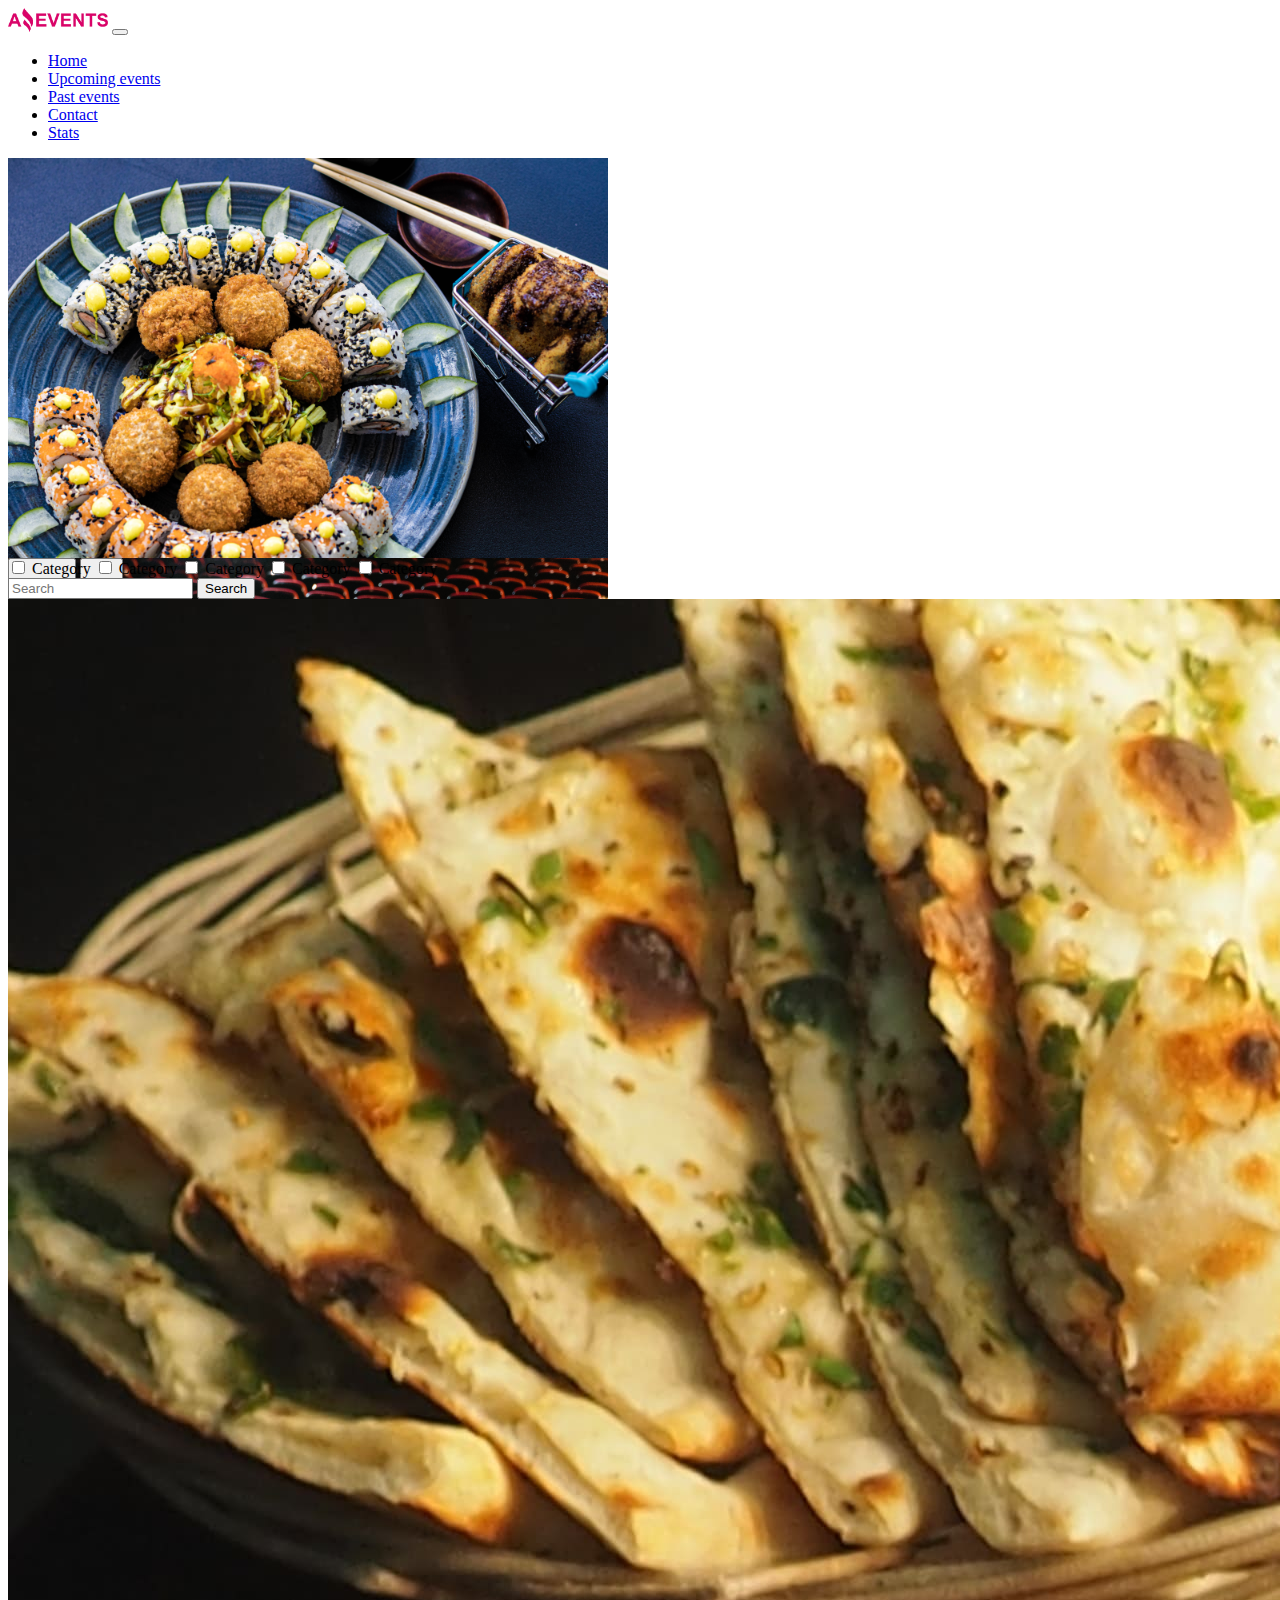
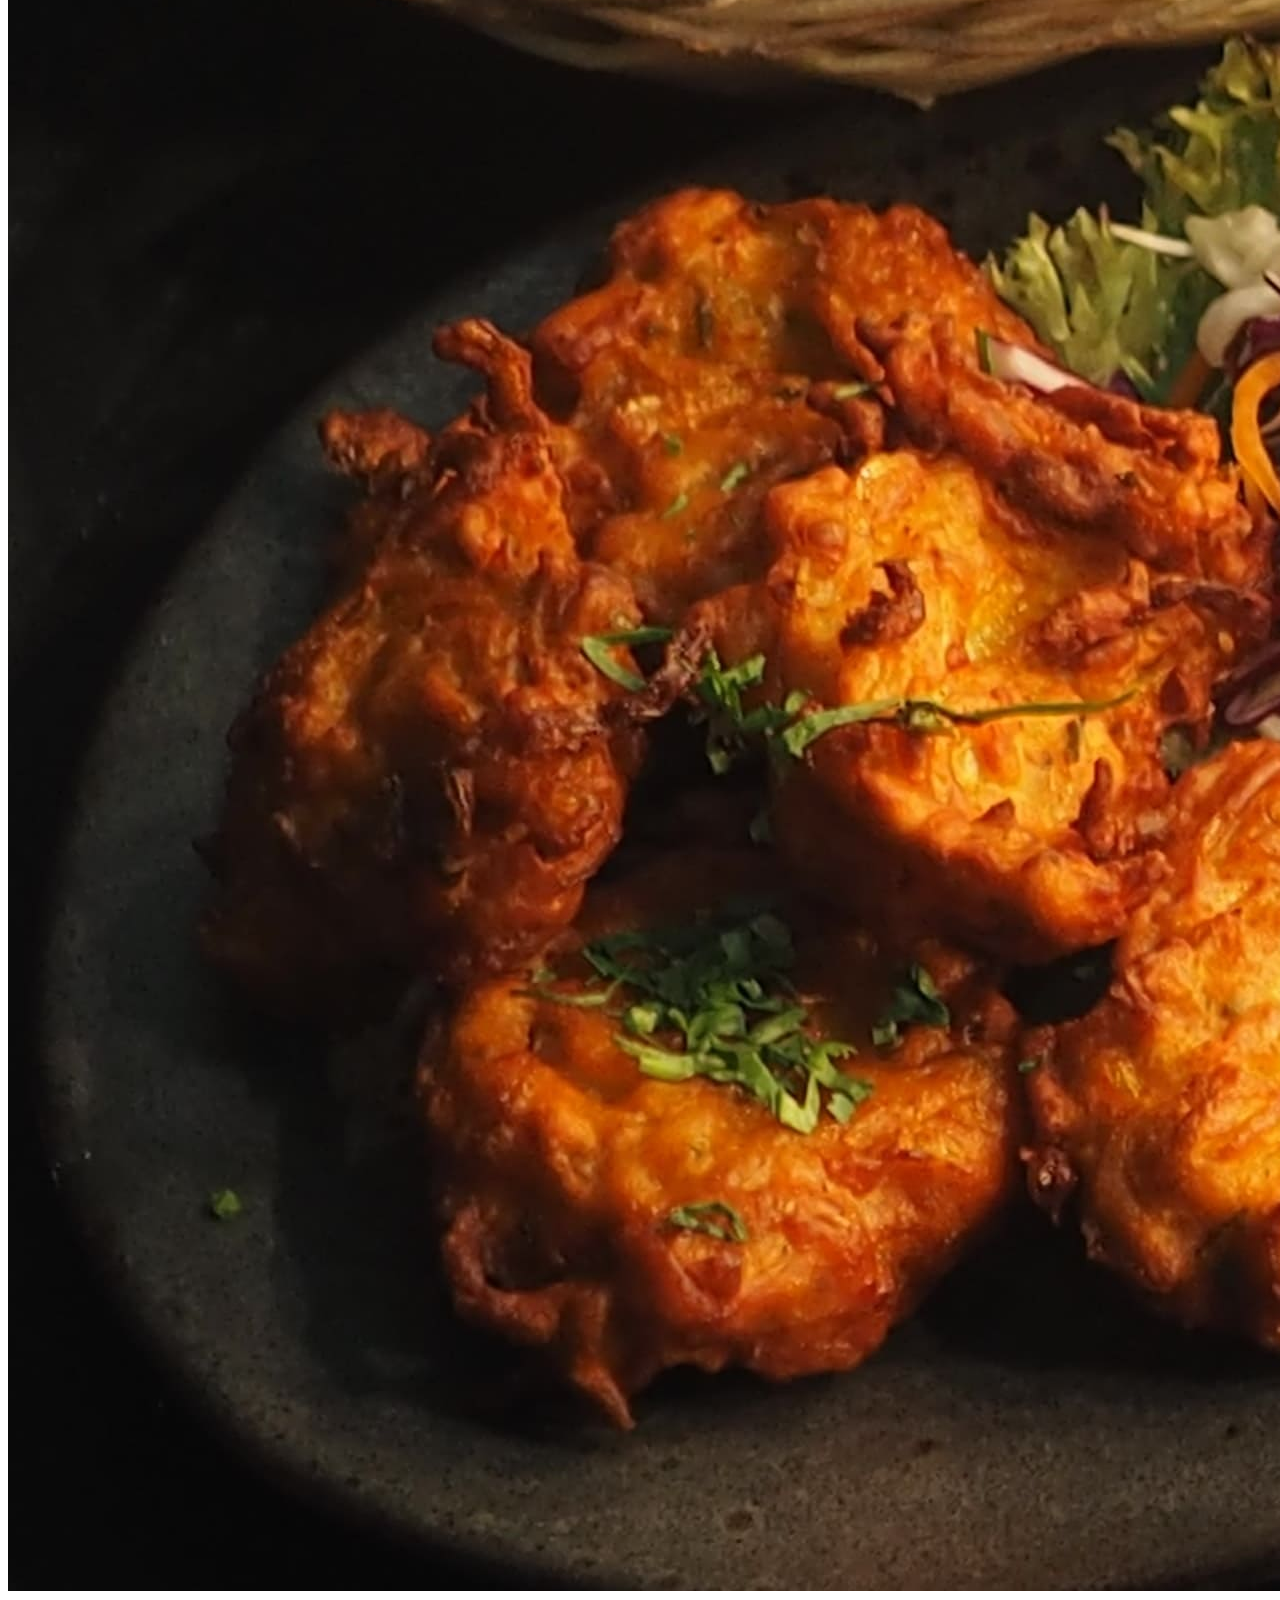
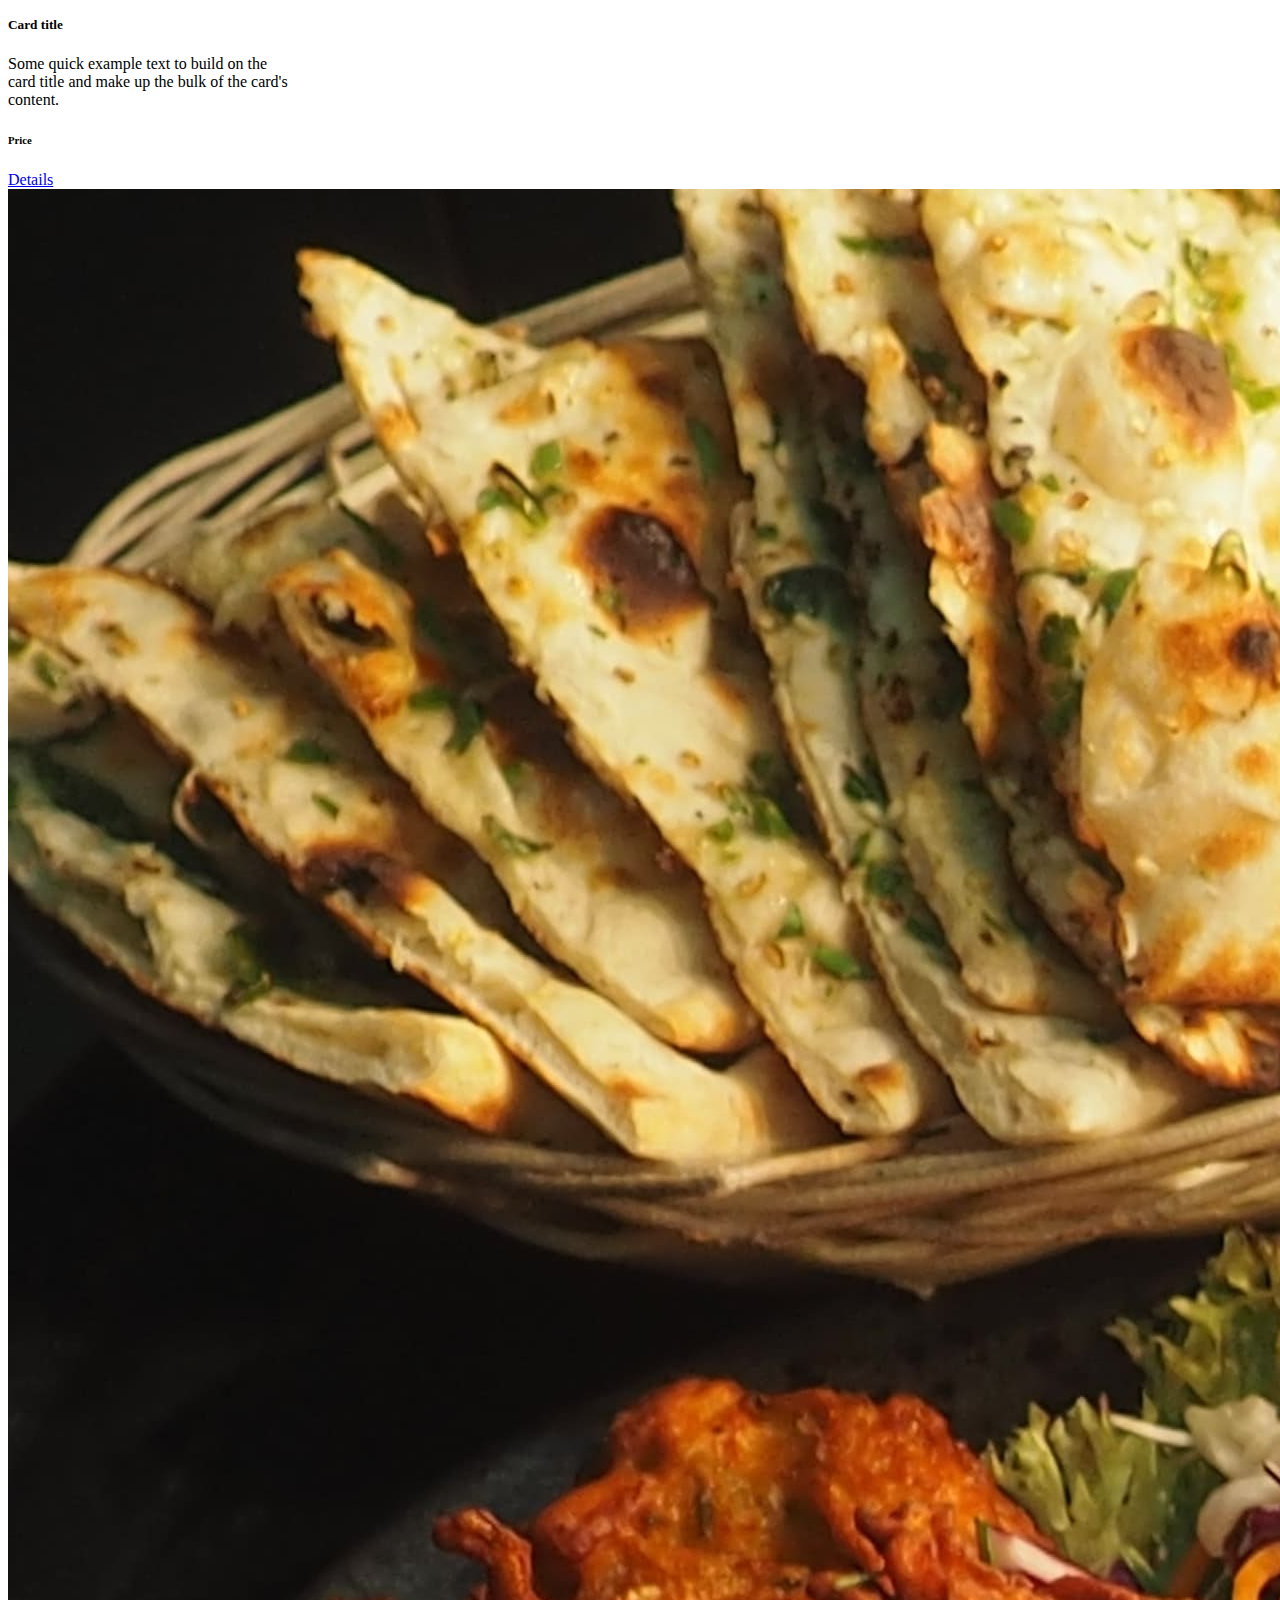
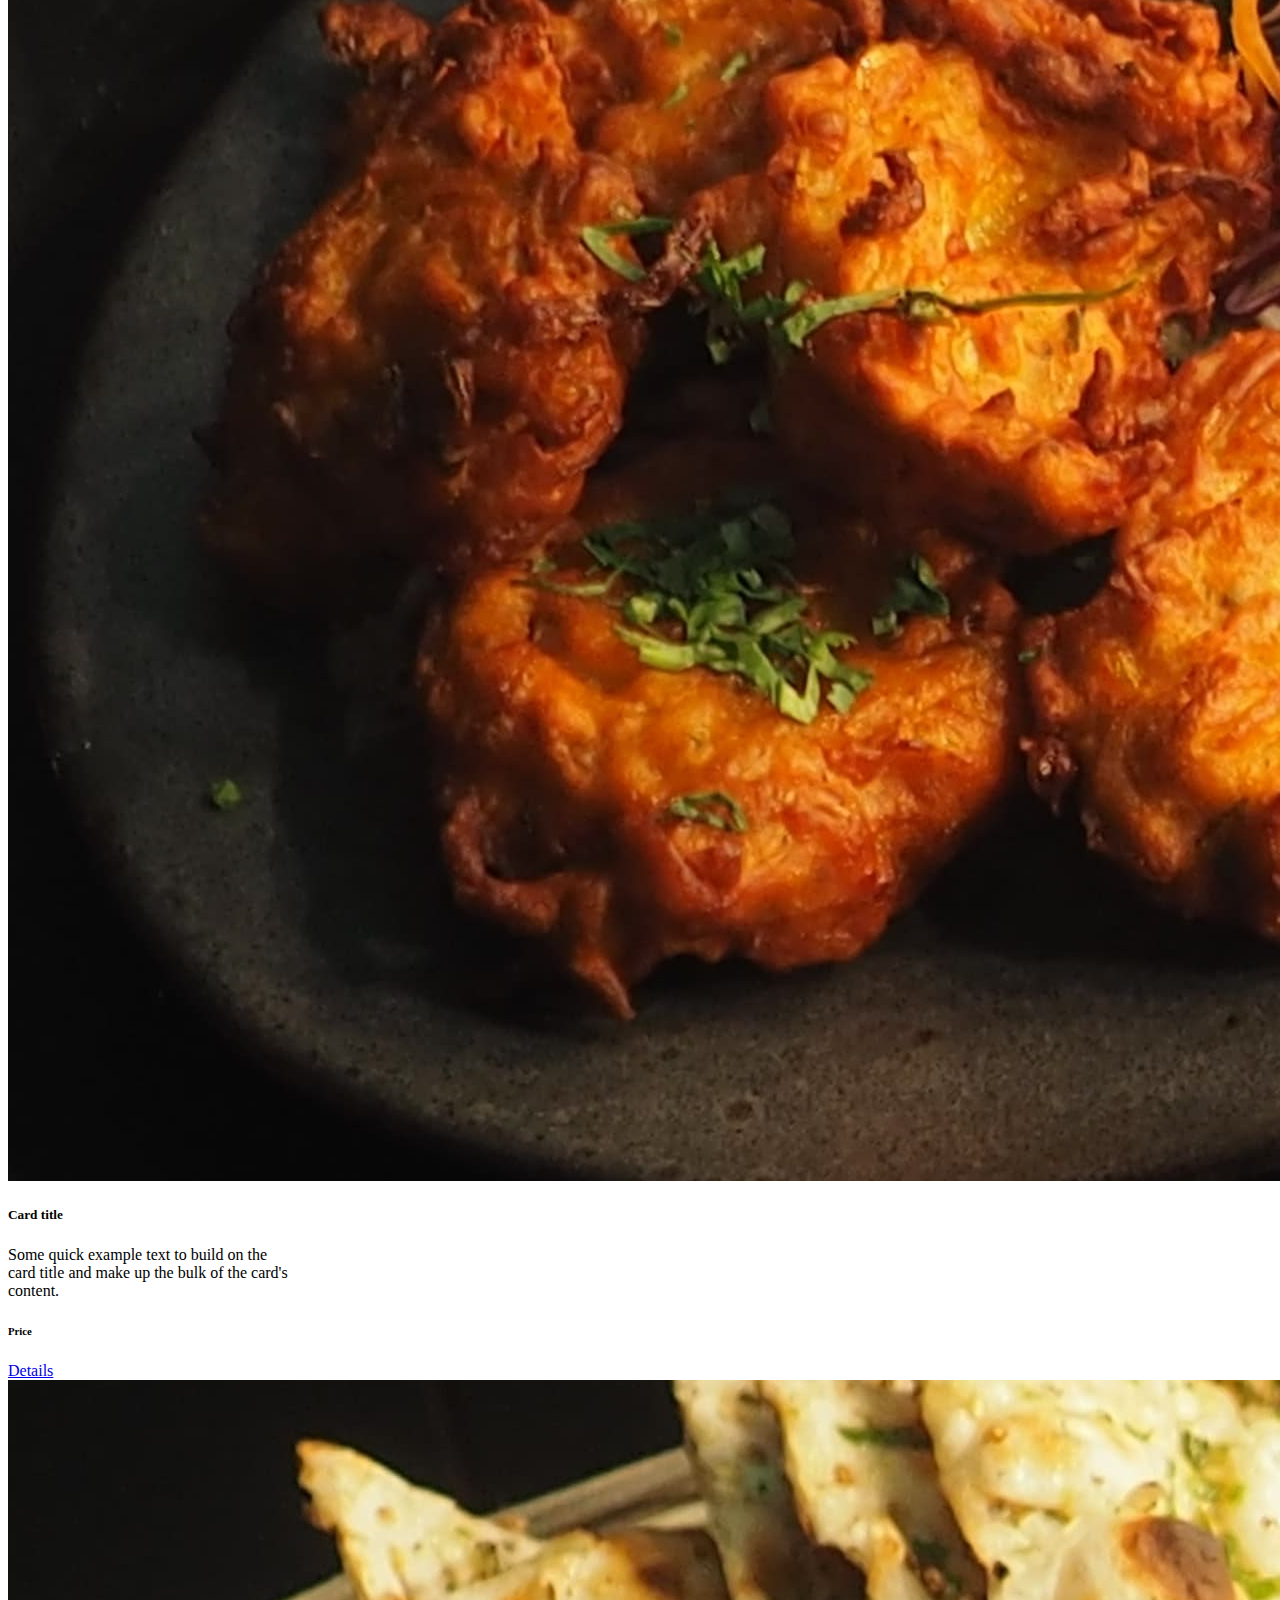
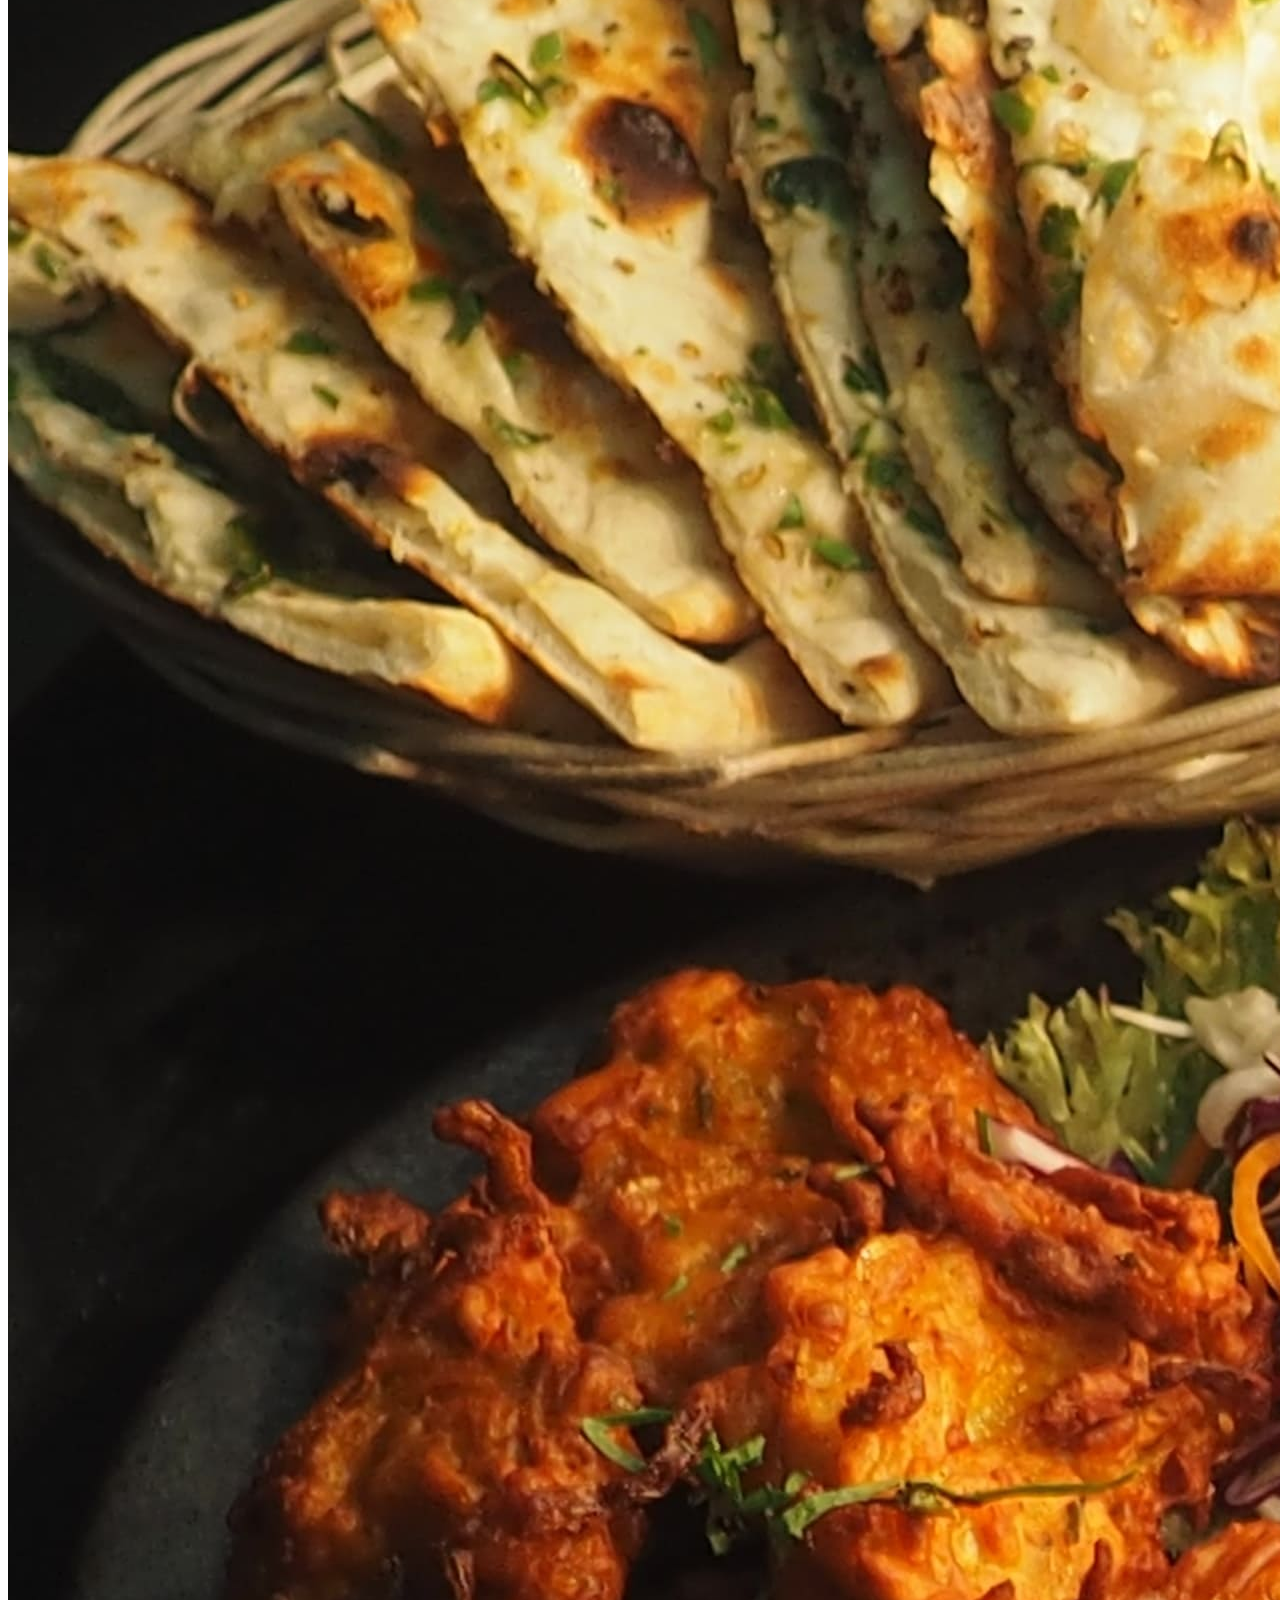
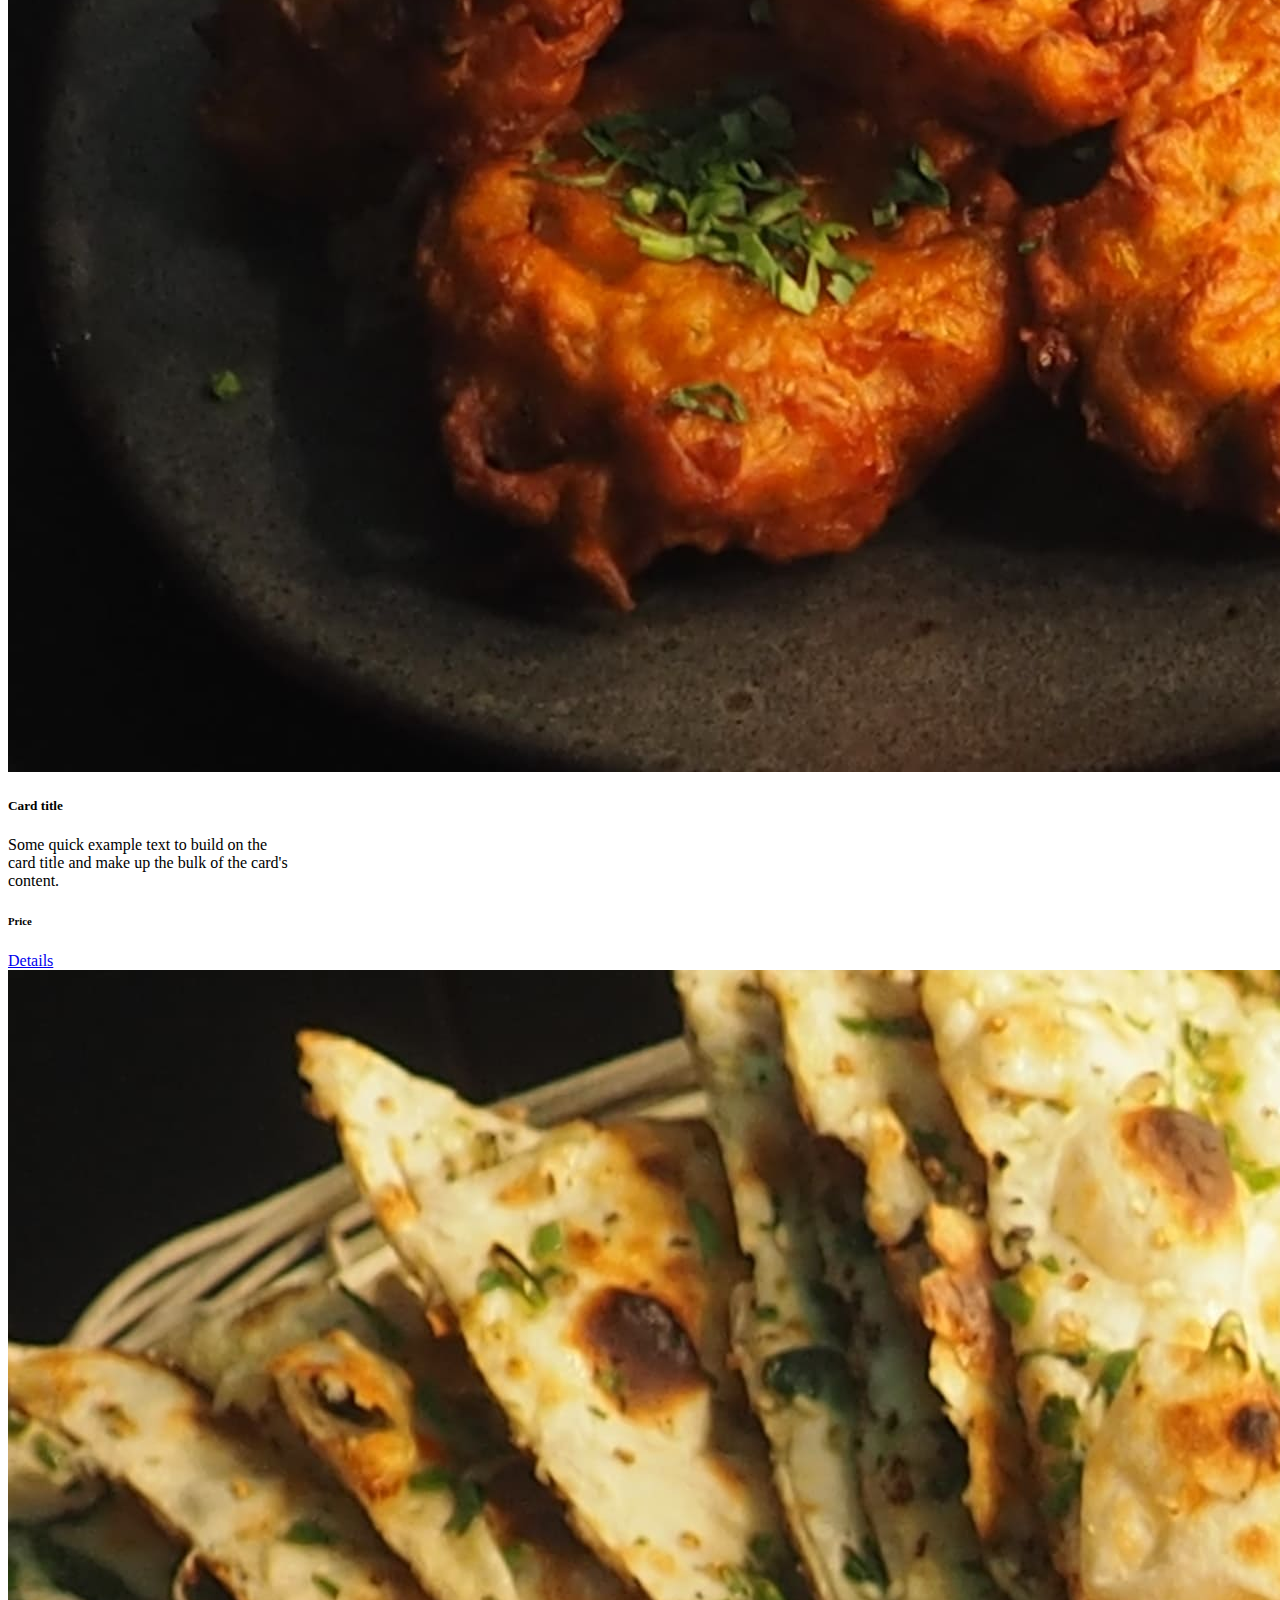
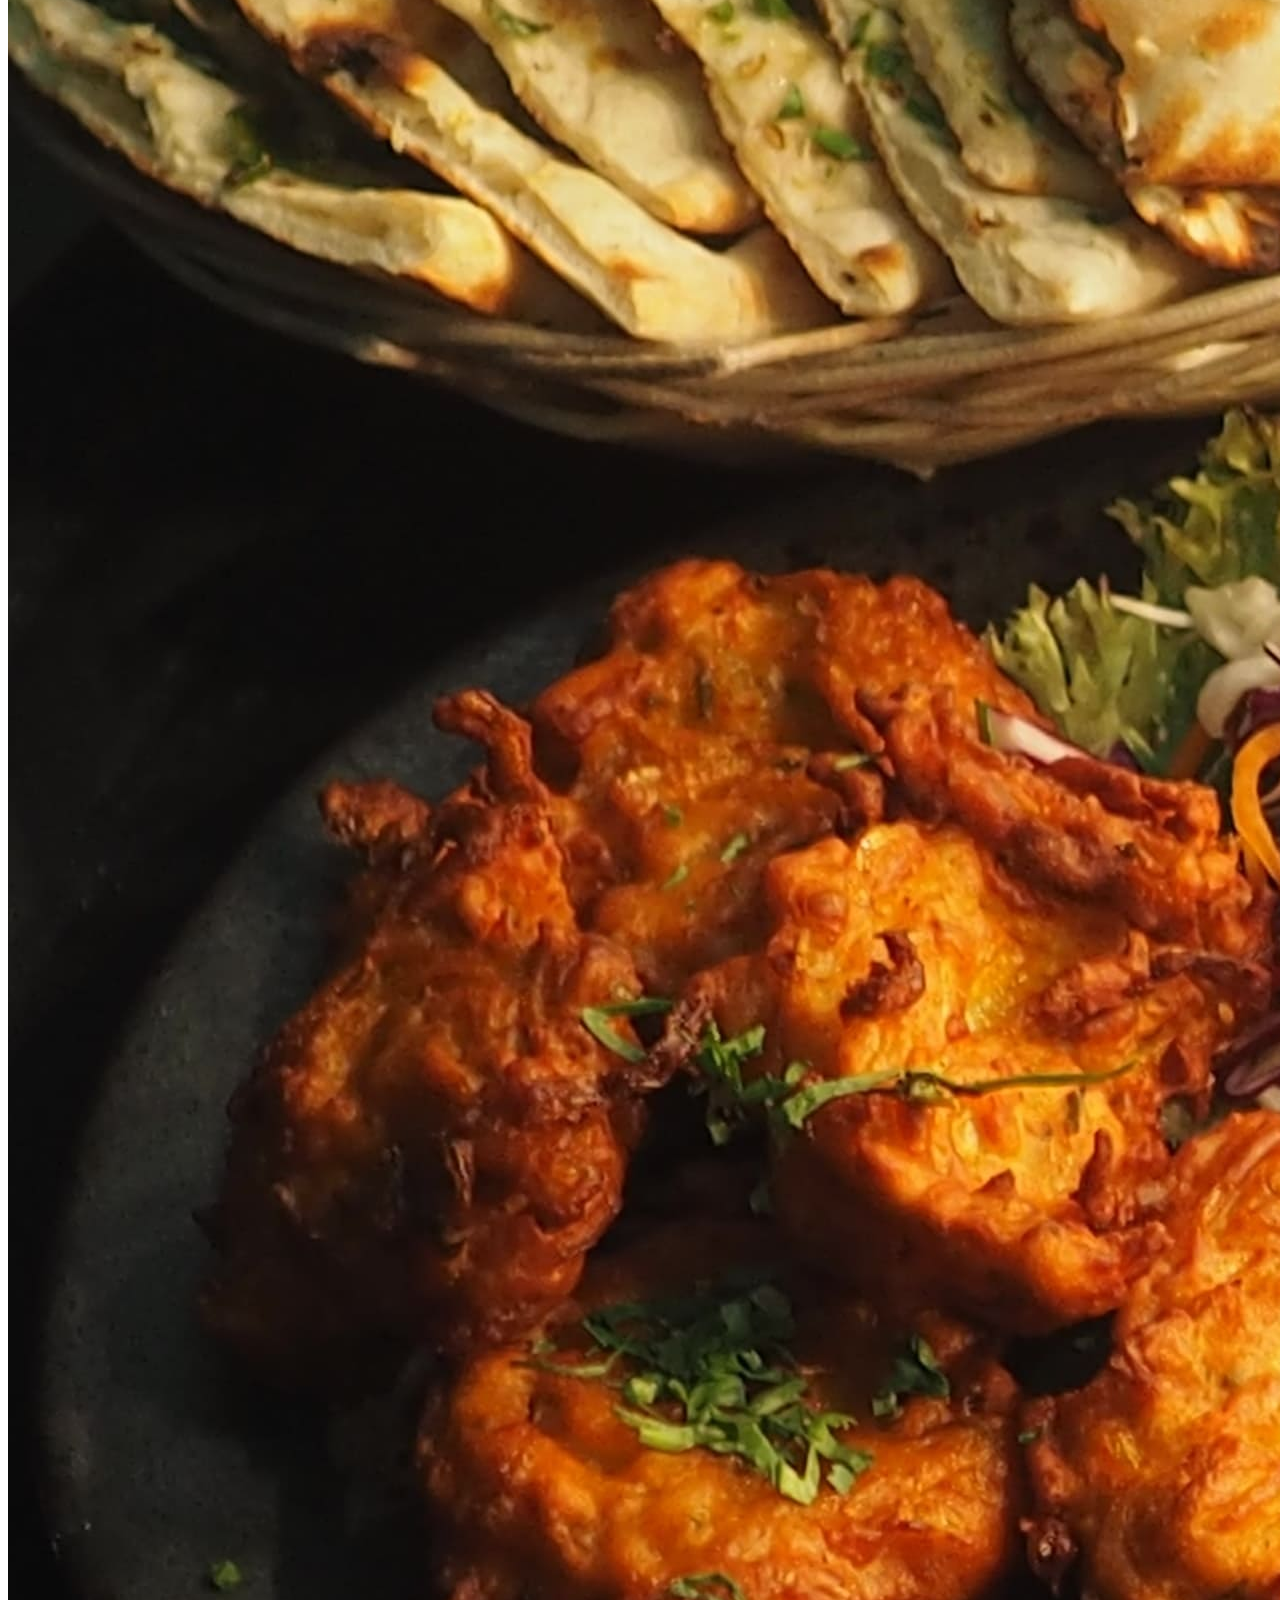
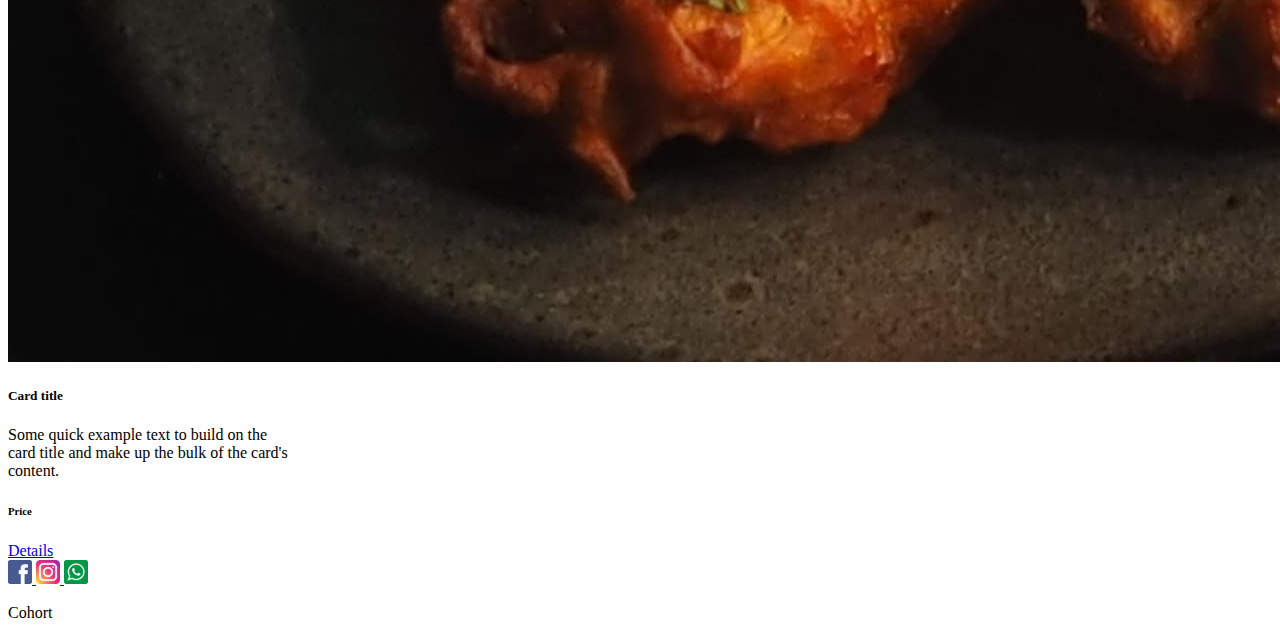
==== index.html @ 9a49f6e8 "agrego box-shadow a las cards" ====
<!DOCTYPE html>
<html lang="en">
<head>
  <meta charset="UTF-8">
  <meta name="viewport" content="width=device-width, initial-scale=1.0">
  <link rel="shortcut icon" href="./img/favicon.png">
  <link href="https://cdn.jsdelivr.net/npm/bootstrap@5.3.1/dist/css/bootstrap.min.css" rel="stylesheet" integrity="sha384-4bw+/aepP/YC94hEpVNVgiZdgIC5+VKNBQNGCHeKRQN+PtmoHDEXuppvnDJzQIu9" crossorigin="anonymous">
  <link rel="stylesheet" href="./styles/styles.css">
  <title>Home</title>
</head>
<body>
  <header>
    <!-- logo y navbar -->
    <nav class="navbar navbar-expand-lg bg-body-tertiary">

      <div class="container-fluid">
        <!-- logo -->
        <a class="navbar-brand" href="#"><img src="./img/amazing_brand.png" alt="Logo" width="100" height="24"></a>
        
        <!-- menu hamburguesa -->
        <button class="navbar-toggler" type="button" data-bs-toggle="collapse" data-bs-target="#navbarSupportedContent" aria-controls="navbarSupportedContent" aria-expanded="false" aria-label="Toggle navigation">
          <span class="navbar-toggler-icon"></span>
        </button>

        <!-- navbar -->
        <div class="collapse navbar-collapse" id="navbarSupportedContent">
          <ul class="navbar-nav gap-3 me-auto mb-2 mb-lg-0">
            <li class="nav-item">
              <a class="nav-link active" aria-current="page" href="#">Home</a>
            </li>
            <li class="nav-item">
              <a class="nav-link" aria-current="page" href="./upcoming_events.html">Upcoming events</a>
            </li>
            <li class="nav-item">
              <a class="nav-link" aria-current="page" href="./past_events.html">Past events</a>
            </li>
            <li class="nav-item">
              <a class="nav-link" aria-current="page" href="./contact.html">Contact</a>
            </li>
            <li class="nav-item">
              <a class="nav-link" aria-current="page" href="./stats.html">Stats</a>
            </li>
          </ul>          
        </div>
      </div>
    </nav>
  </header>
  <main>
    <!-- carousel -->
    <div id="carouselExample" class="carousel slide">
      <div class="carousel-inner">
        <div class="carousel-item active">
          <img src="./img/optional_banner_1.jpg" class="d-block w-100" alt="...">
        </div>
        <div class="carousel-item">
          <img src="./img/optional_banner_2.jpg" class="d-block w-100" alt="...">
        </div>
        <div class="carousel-item">
          <img src="./img/optional_banner_3.jpg" class="d-block w-100" alt="...">
        </div>
      </div>
      <button class="carousel-control-prev" type="button" data-bs-target="#carouselExample" data-bs-slide="prev">
        <span class="carousel-control-prev-icon" aria-hidden="true"></span>
        <span class="visually-hidden">Previous</span>
      </button>
      <button class="carousel-control-next" type="button" data-bs-target="#carouselExample" data-bs-slide="next">
        <span class="carousel-control-next-icon" aria-hidden="true"></span>
        <span class="visually-hidden">Next</span>
      </button>
    </div>

    <!-- categorias y barra de busqueda -->
    <section class="categorias d-flex flex-wrap gap-3 pt-5">      
      <div class="input-group mb-3" id="div-1">
        <div class="input-group-text ms-2 gap-3 d-flex flex-wrap justify-content-center">
          <label><input type="checkbox" id="cbox1" name="cbox1" value="category"/> Category</label>
          <label><input type="checkbox" id="cbox2" name="cbox2" value="category"/> Category</label>
          <label><input type="checkbox" id="cbox3" name="cbox3" value="category"/> Category</label>
          <label><input type="checkbox" id="cbox4" name="cbox4" value="category"/> Category</label>
          <label><input type="checkbox" id="cbox5" name="cbox5" value="category"/> Category</label>
        </div>          
      </div>        
      
      <div class="container-fluid" id="div-2">    
          <form class="d-flex" role="search">
            <input class="form-control me-2" type="search" placeholder="Search" aria-label="Search">
            <button class="btn btn-outline-success" type="submit">Search</button>
          </form>
        </div>
      </div>
    </section>

    <!-- cards -->
    <section class="d-flex gap-3 py-5 justify-content-center flex-wrap">
      <div class="card shadow p-3 mb-5 bg-body-tertiary rounded" style="width: 18rem;">
        <img src="./img/food_fair.jpg" class="card-img-top" alt="...">
        <div class="card-body">
          <h5 class="card-title">Card title</h5>
          <p class="card-text">Some quick example text to build on the card title and make up the bulk of the card's content.</p>
          <div class="d-flex justify-content-between">
            <h6 class="card-title">Price</h6>
            <a href="#" class="btn btn-primary">Details</a>
          </div>          
        </div>
      </div>

      <div class="card shadow p-3 mb-5 bg-body-tertiary rounded" style="width: 18rem;">
        <img src="./img/food_fair.jpg" class="card-img-top" alt="...">
        <div class="card-body">
          <h5 class="card-title">Card title</h5>
          <p class="card-text">Some quick example text to build on the card title and make up the bulk of the card's content.</p>
          <div class="d-flex justify-content-between">
            <h6 class="card-title">Price</h6>
            <a href="#" class="btn btn-primary">Details</a>
          </div>          
        </div>
      </div>

      <div class="card shadow p-3 mb-5 bg-body-tertiary rounded" style="width: 18rem;">
        <img src="./img/food_fair.jpg" class="card-img-top" alt="...">
        <div class="card-body">
          <h5 class="card-title">Card title</h5>
          <p class="card-text">Some quick example text to build on the card title and make up the bulk of the card's content.</p>
          <div class="d-flex justify-content-between">
            <h6 class="card-title">Price</h6>
            <a href="#" class="btn btn-primary">Details</a>
          </div>          
        </div>
      </div>

      <div class="card shadow p-3 mb-5 bg-body-tertiary rounded" style="width: 18rem;">
        <img src="./img/food_fair.jpg" class="card-img-top" alt="...">
        <div class="card-body">
          <h5 class="card-title">Card title</h5>
          <p class="card-text">Some quick example text to build on the card title and make up the bulk of the card's content.</p>
          <div class="d-flex justify-content-between">
            <h6 class="card-title">Price</h6>
            <a href="#" class="btn btn-primary">Details</a>
          </div>          
        </div>
      </div>

    </section>
  </main>
  <footer>

    <nav class="navbar bg-body-tertiary d-flex justify-content-between align-items-center">

      <div class="container d-flex w-75 justify-content-start">
        <a class="navbar-brand" href="#">
          <img src="./img/facebook.png" alt="Facebook-logo" width="24" height="24">
        </a>
        <a class="navbar-brand" href="#">
          <img src="./img/instagram.png" alt="Instagram-logo" width="24" height="24">
        </a>
        <a class="navbar-brand" href="#">
          <img src="./img/whatsapp.png" alt="Whatsapp-logo" width="24" height="24">
        </a>
      </div>

      <p class="w-25 ms-auto p-3 mb-0 text-end">Cohort</p>

    </nav>
  </footer>
  
  <script src="https://cdn.jsdelivr.net/npm/bootstrap@5.3.1/dist/js/bootstrap.bundle.min.js" integrity="sha384-HwwvtgBNo3bZJJLYd8oVXjrBZt8cqVSpeBNS5n7C8IVInixGAoxmnlMuBnhbgrkm" crossorigin="anonymous"></script>
</body>
</html>
---- styles/styles.css ----
/* header */

.navbar-collapse{
  flex-grow: 0;
}

/* main */
.carousel{
  height: 400px;
}
.carousel-inner{
  height: 400px;  
}
.carousel-item{
  height: 400px;  
}
.carousel-control-prev,
.carousel-control-prev-icon,
.carousel-control-next,
.carousel-control-next-icon{
  height: 400px; 
}
.carousel-item>img{
  object-fit: cover;
  height: 100%;
}
#div-1{
  width: 100%;
}
#div-2{
  width: 100%;
}
.input-group-text{
  background-color: white;
  border: none;
}


/* footer */

@media only screen and (min-width: 768px){
  #div-1{
    width: 50%;
  }
  #div-2{
    width: 40%;
  }
  .categorias{
    flex-wrap: nowrap;
  }
}

@media only screen and (min-width: 1024px){
  #div-1{
    width: 50%;
  }
  #div-2{
    width: 40%;
  }  
}
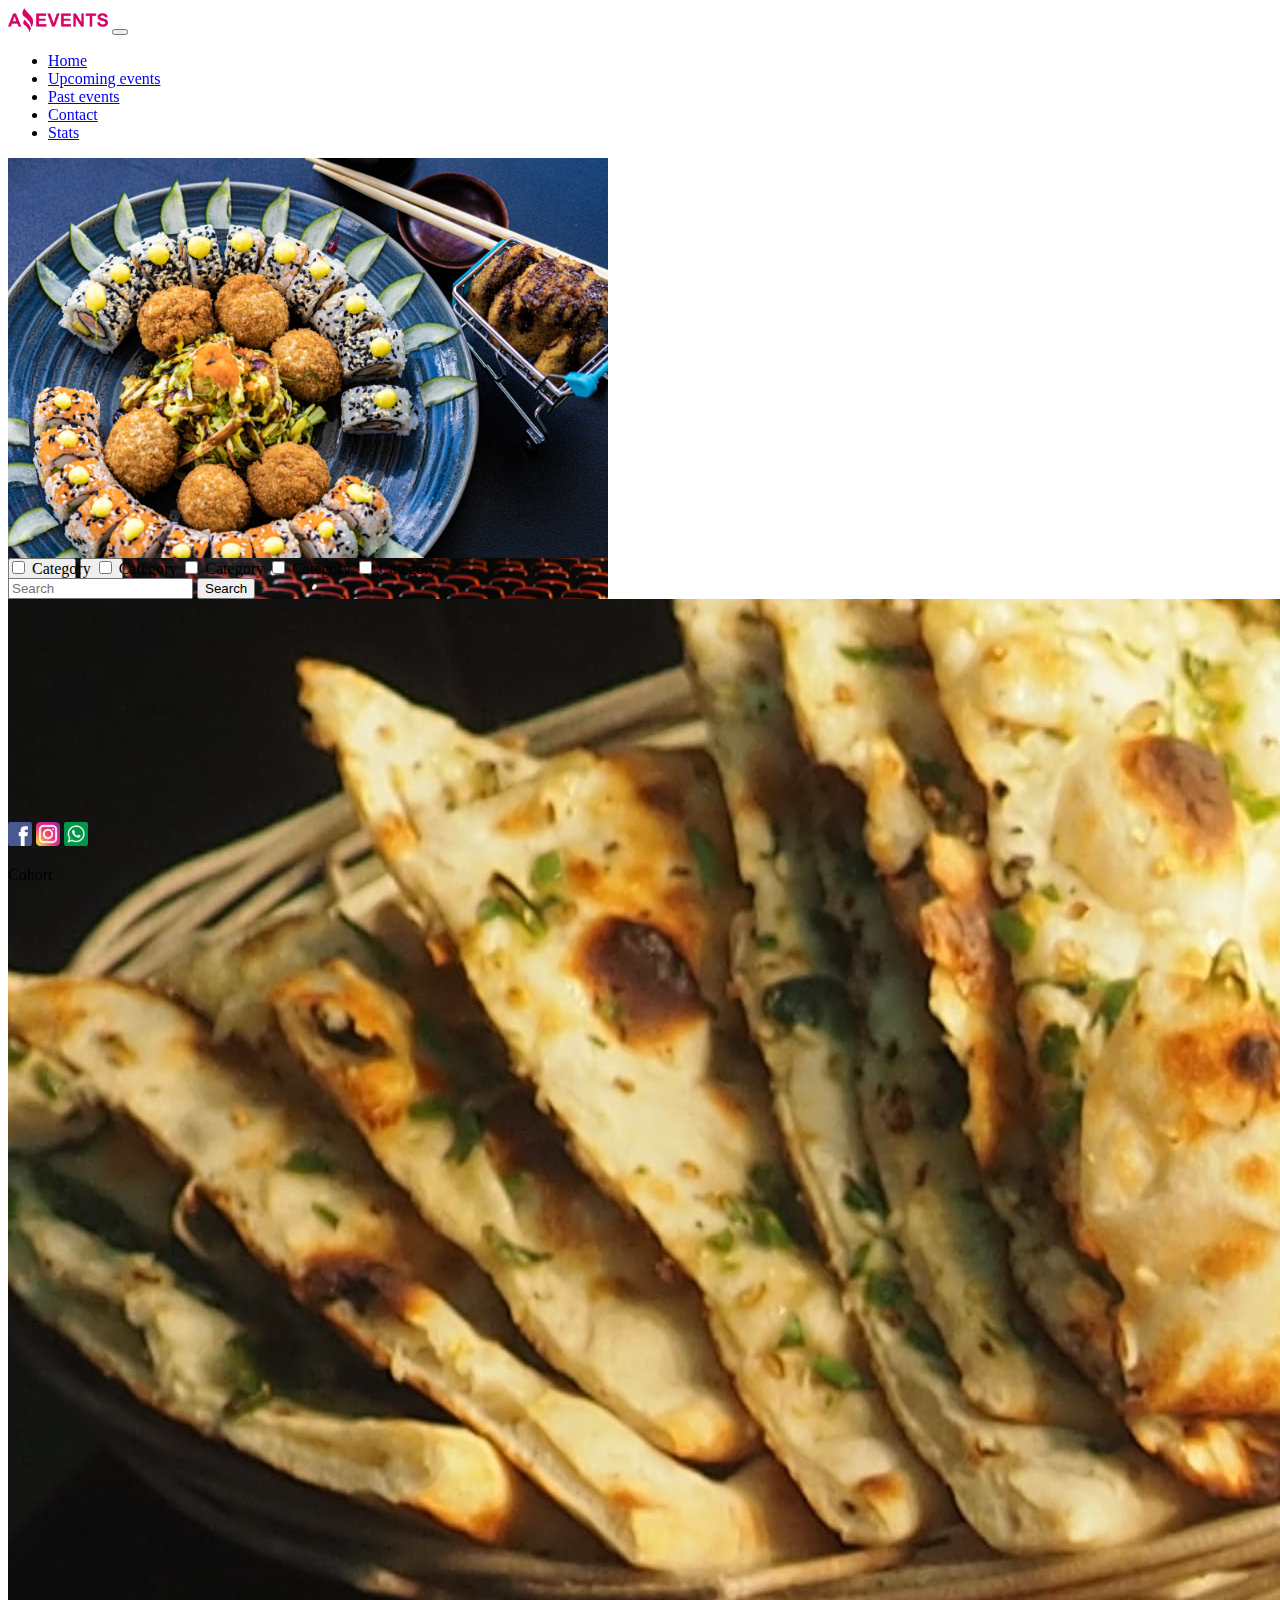
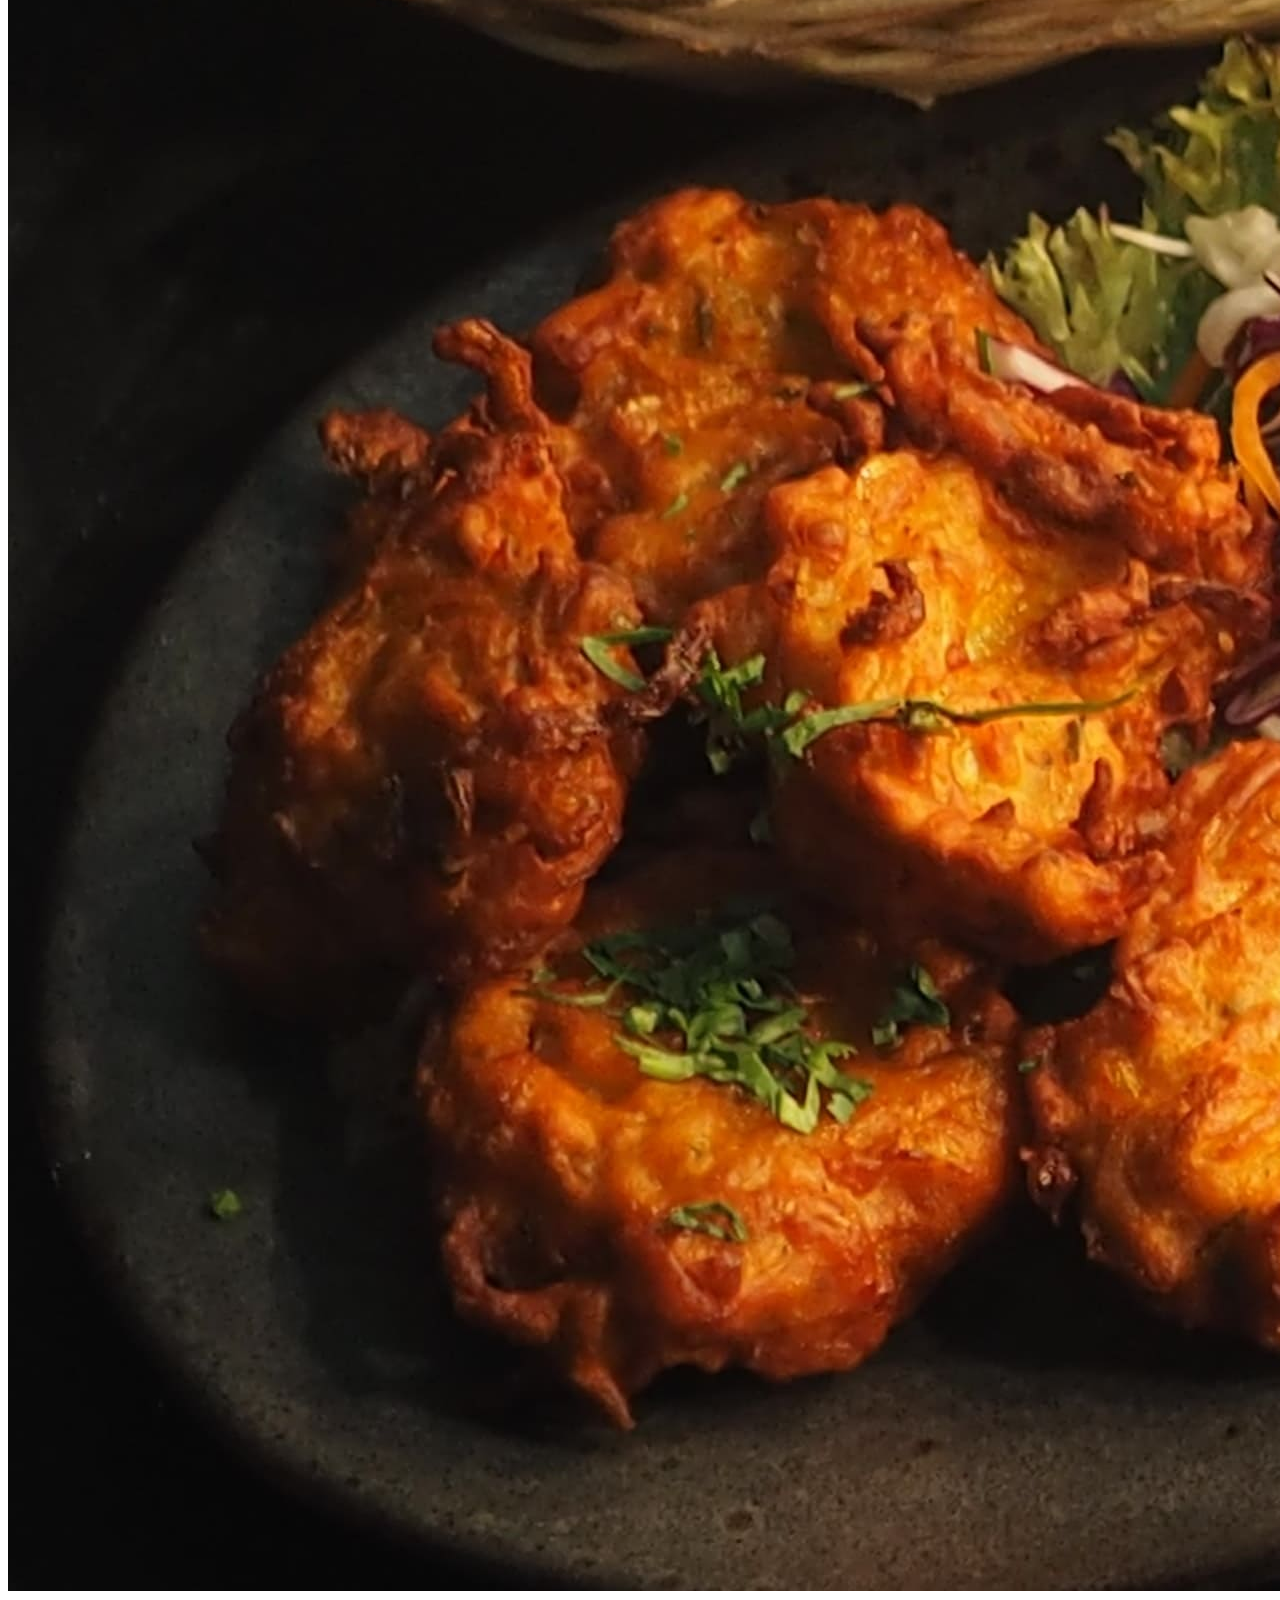
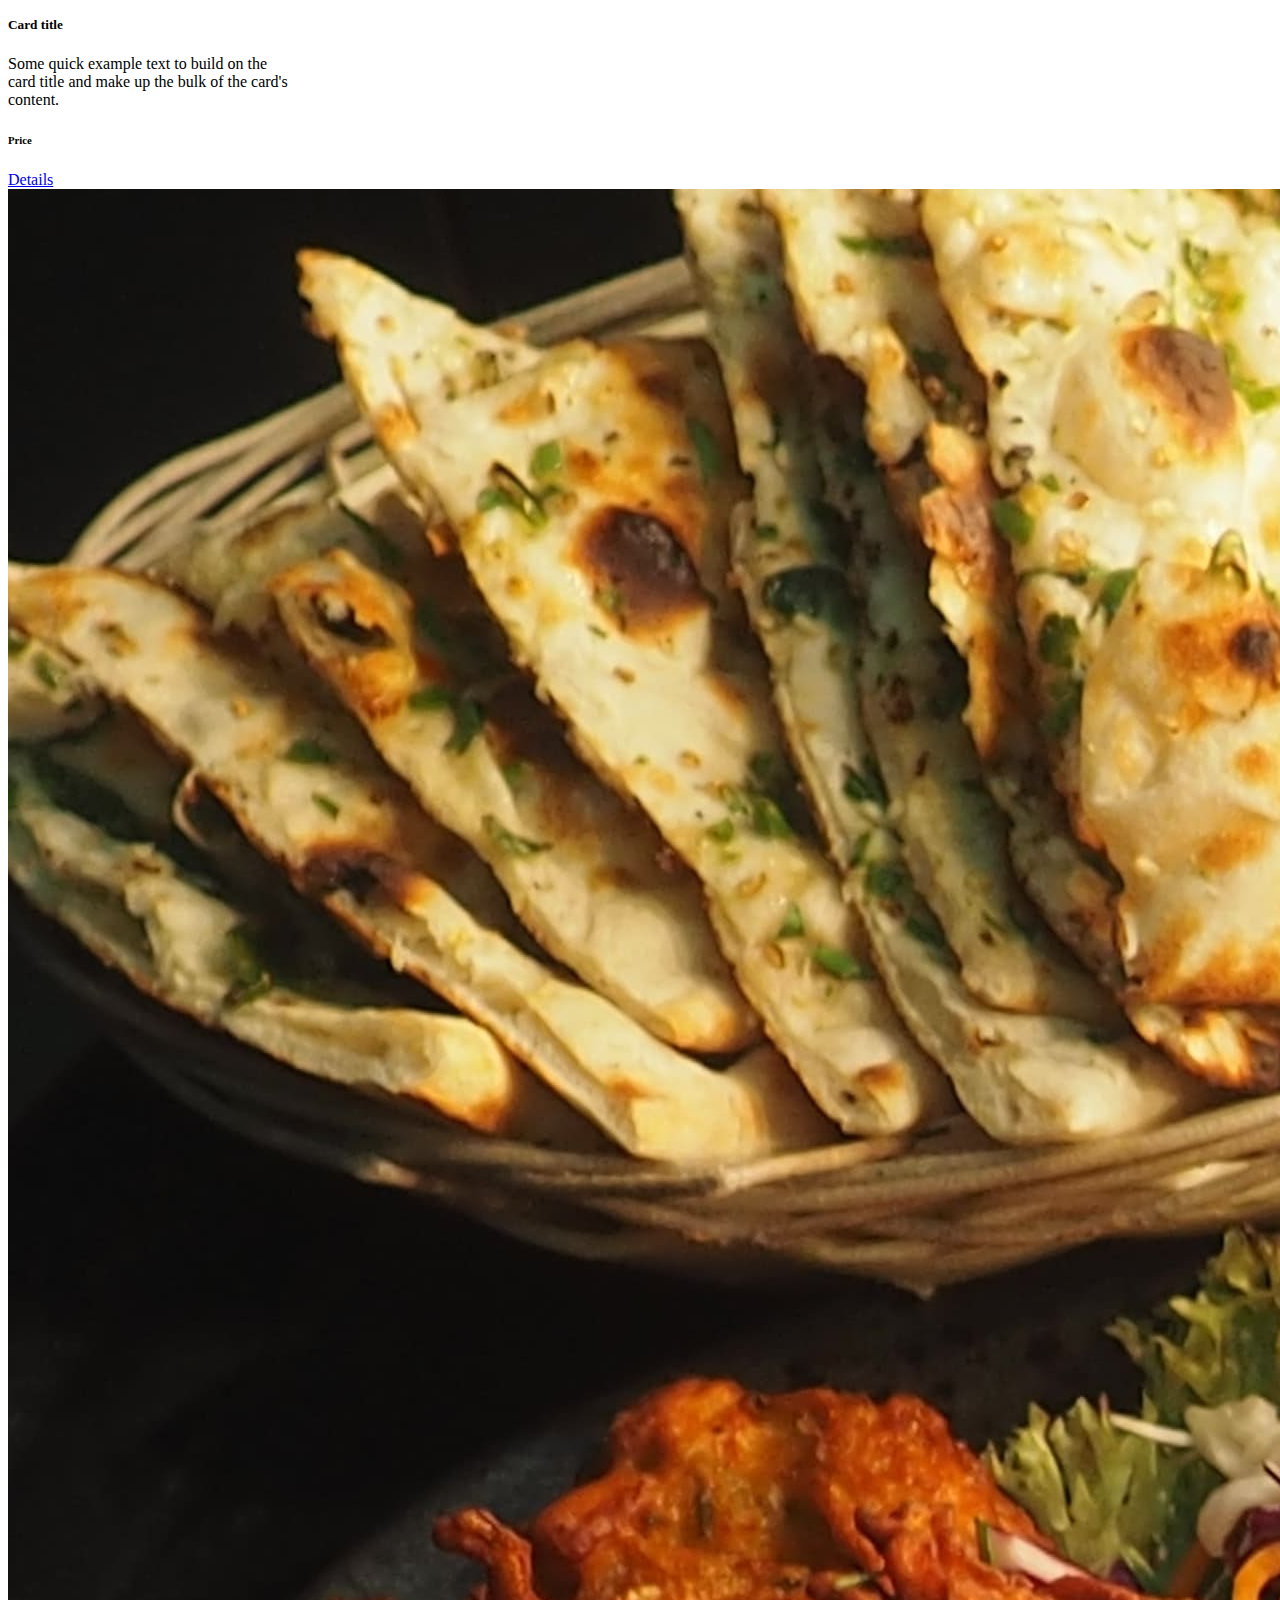
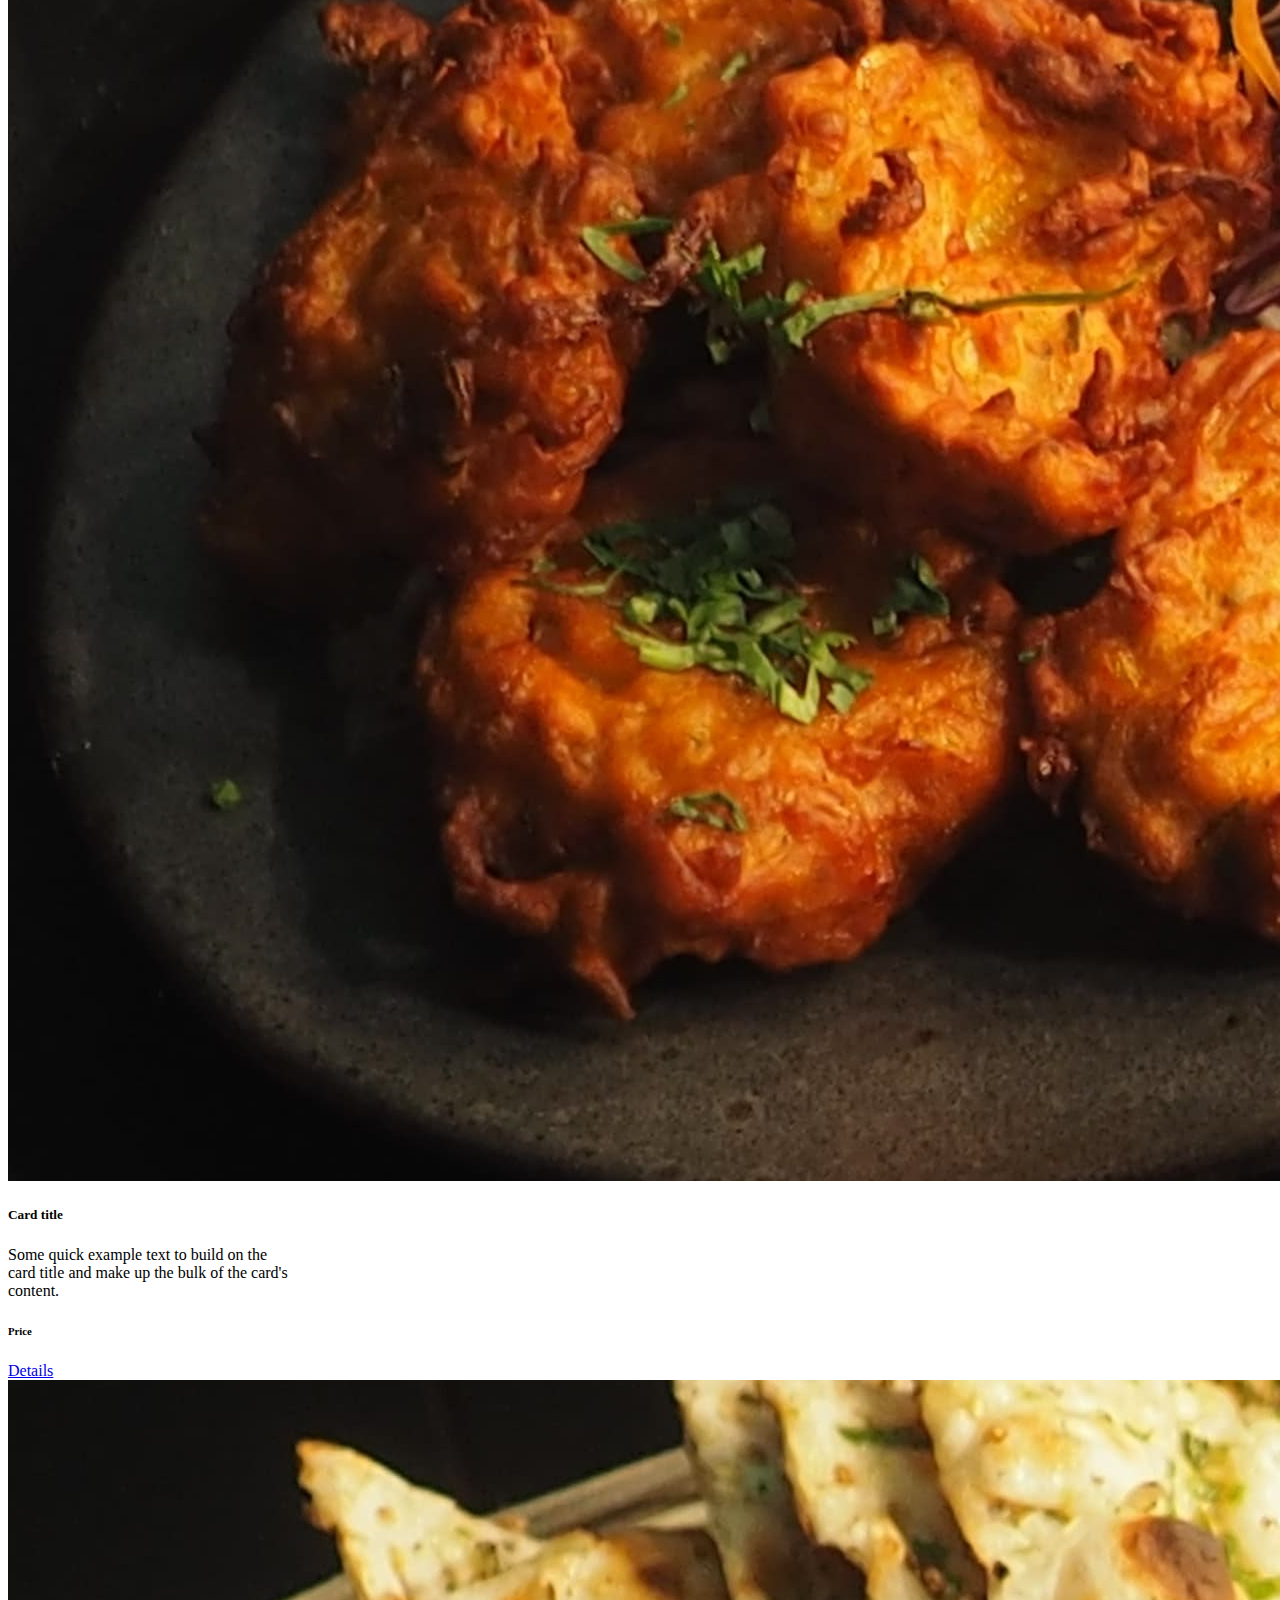
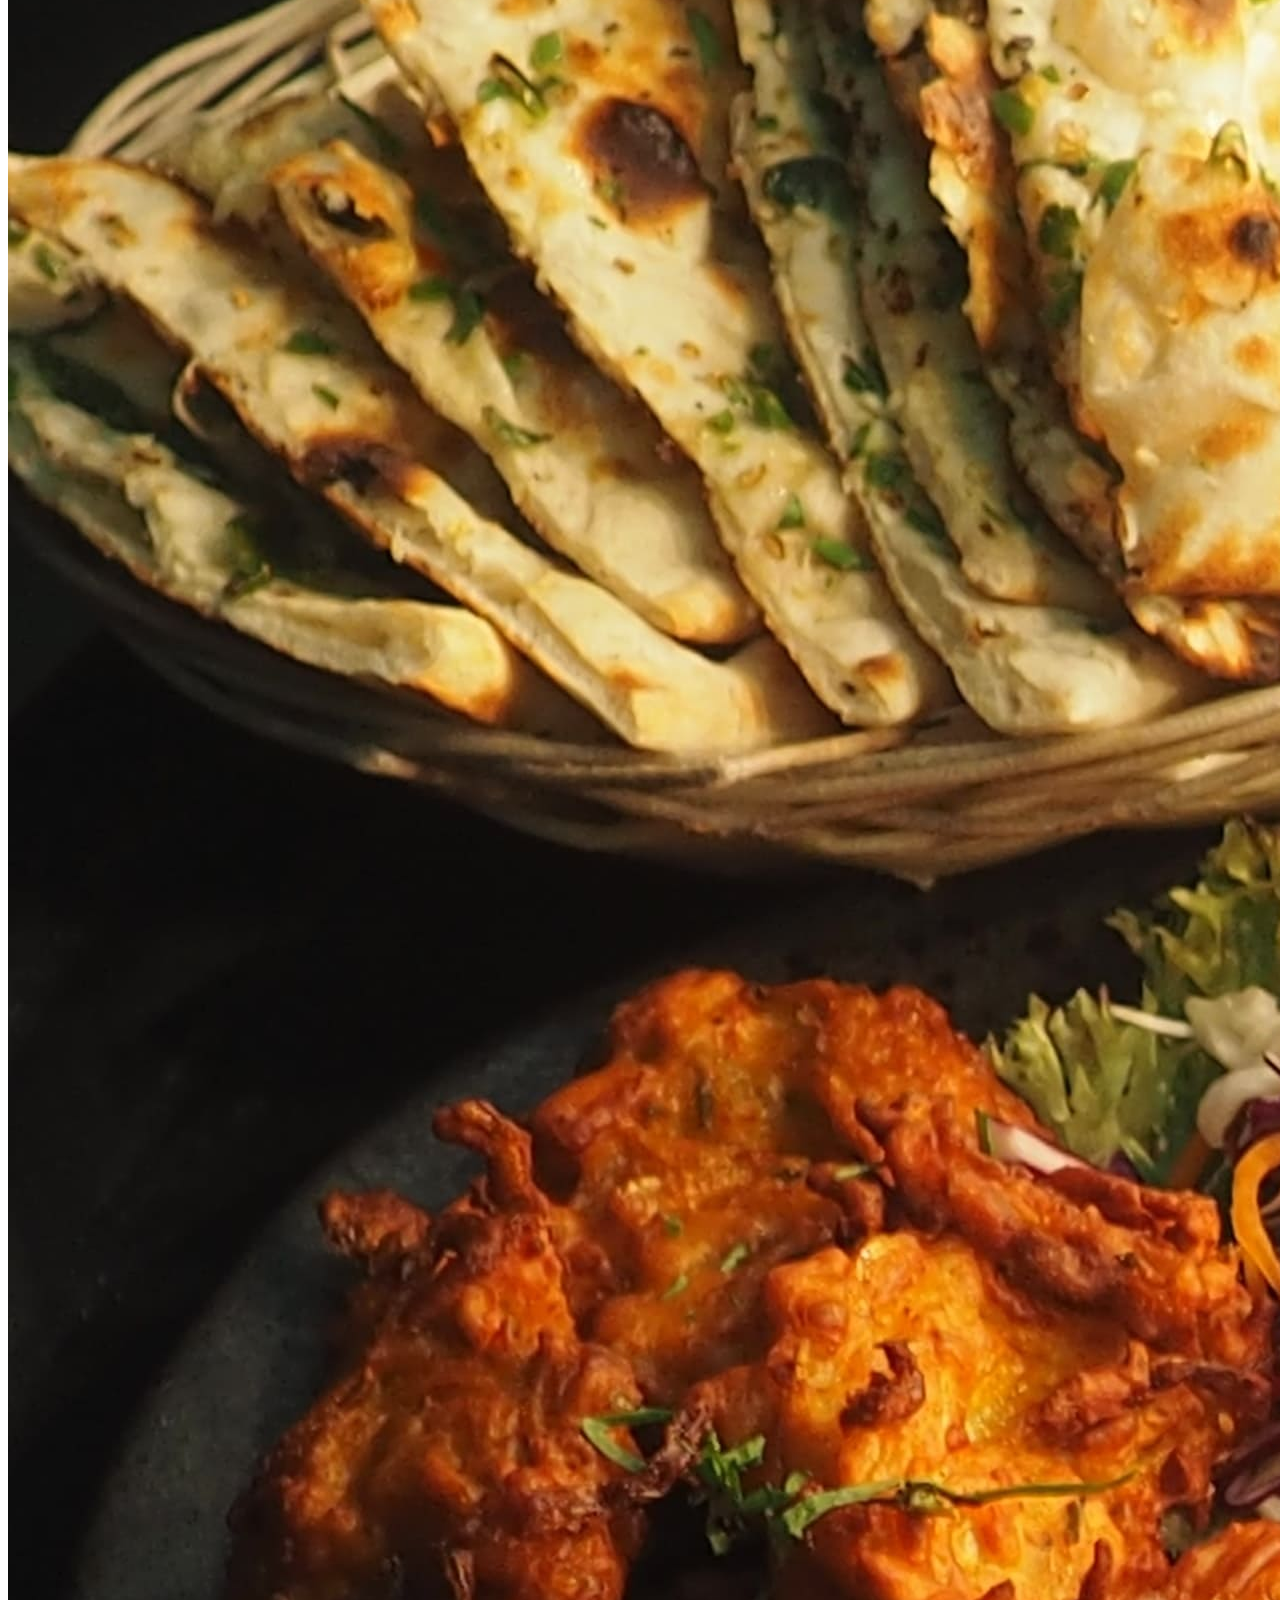
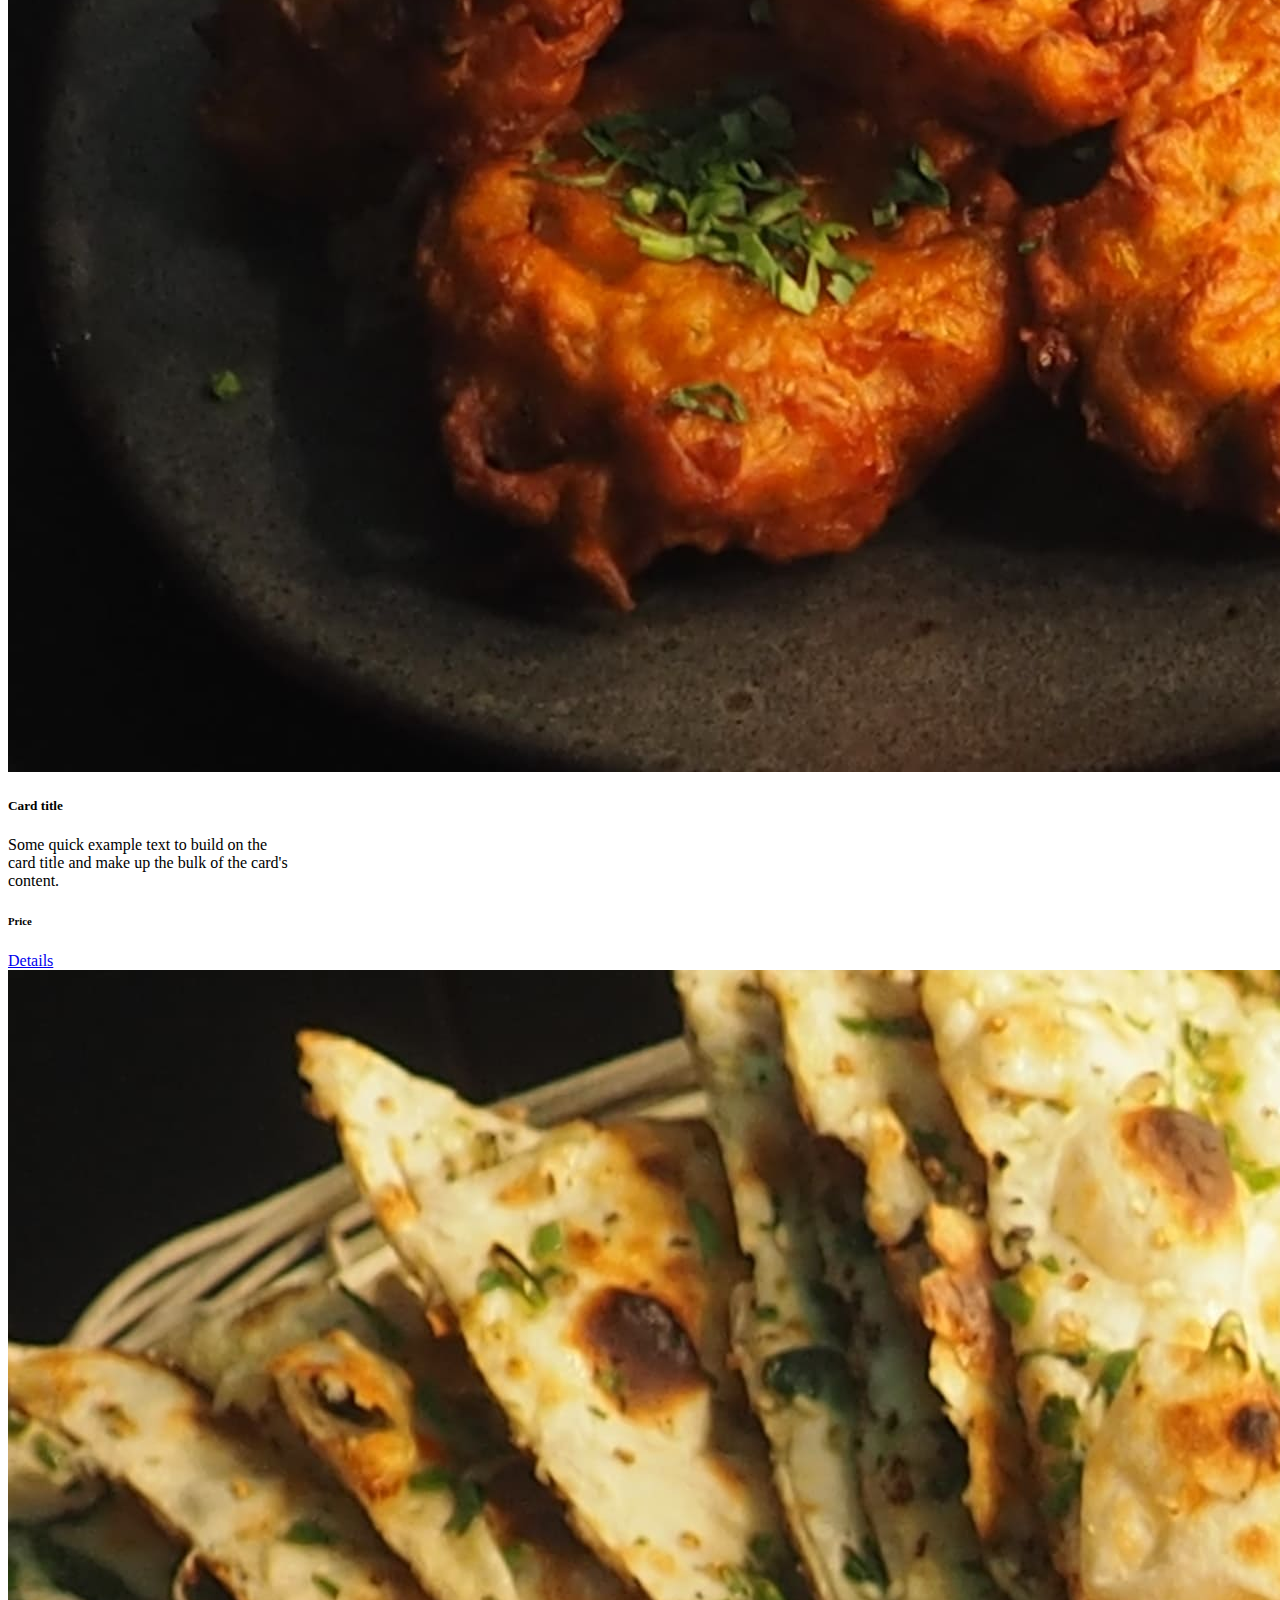
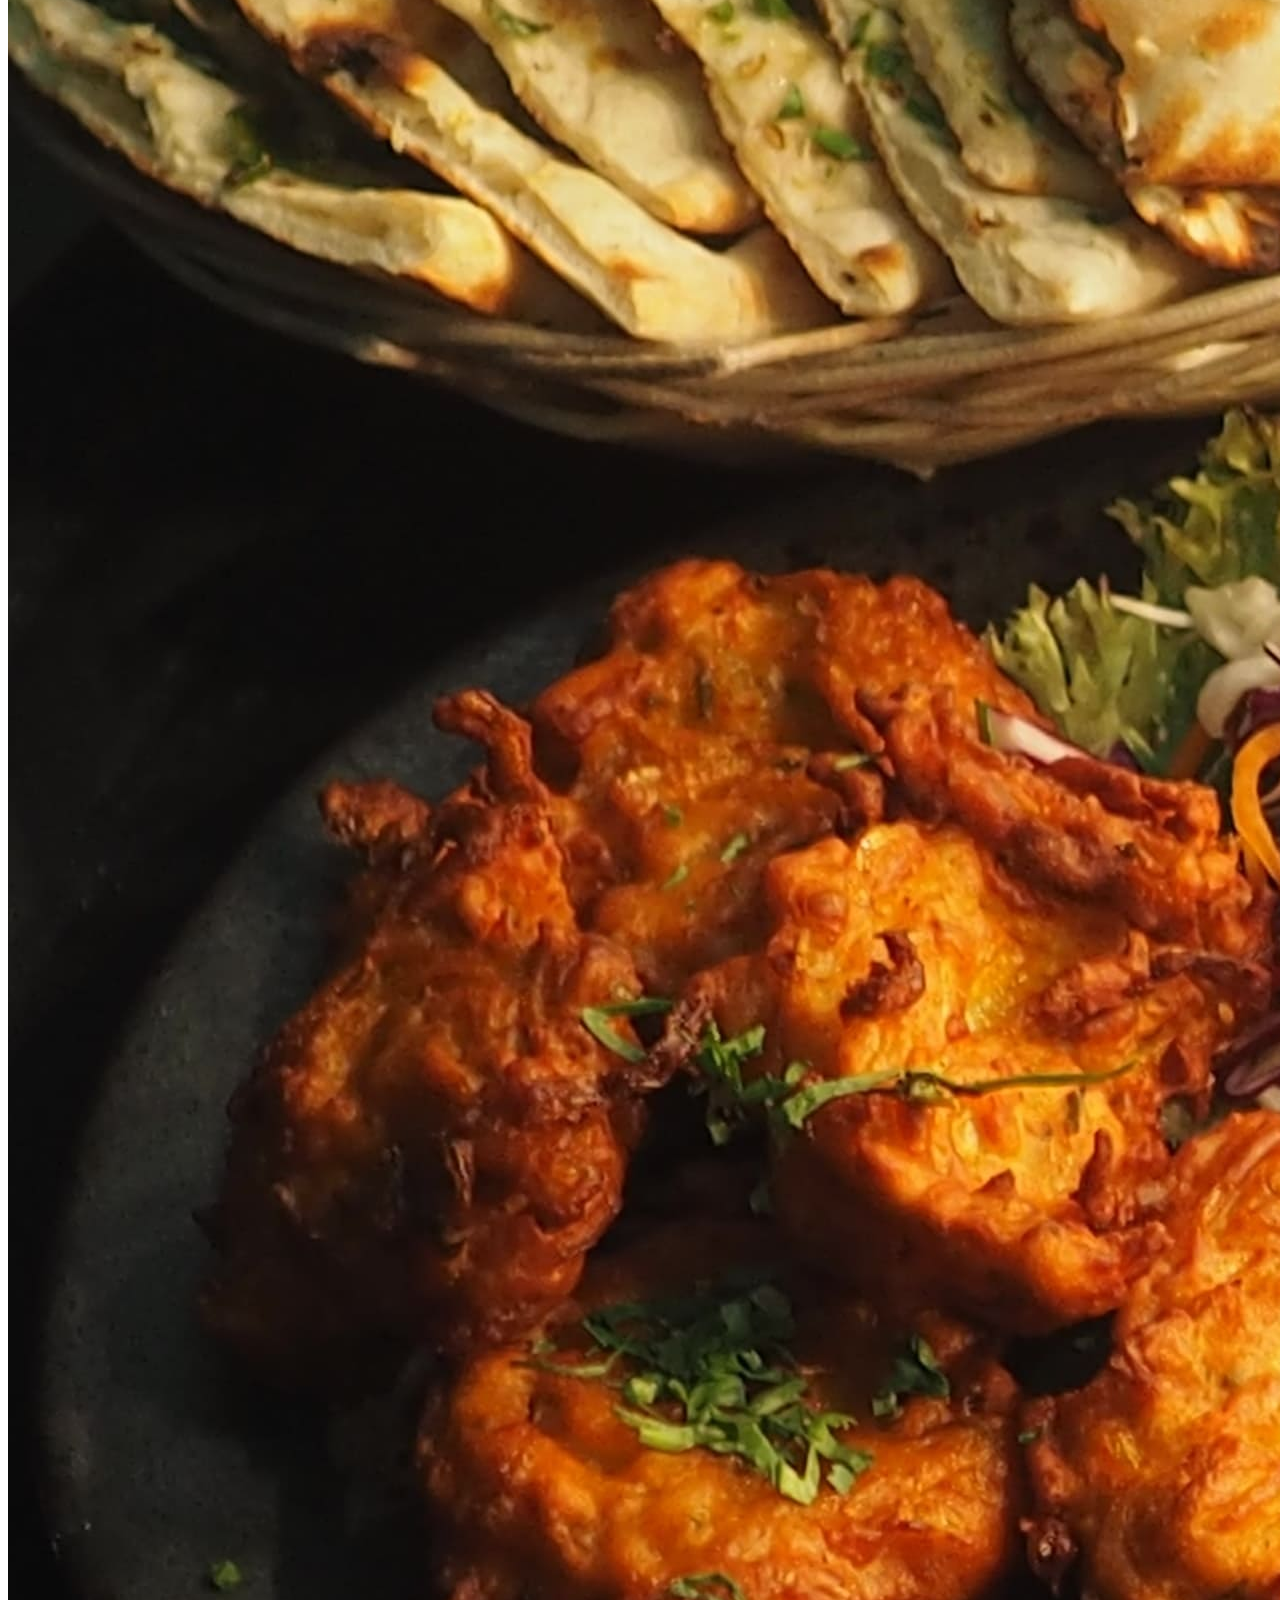
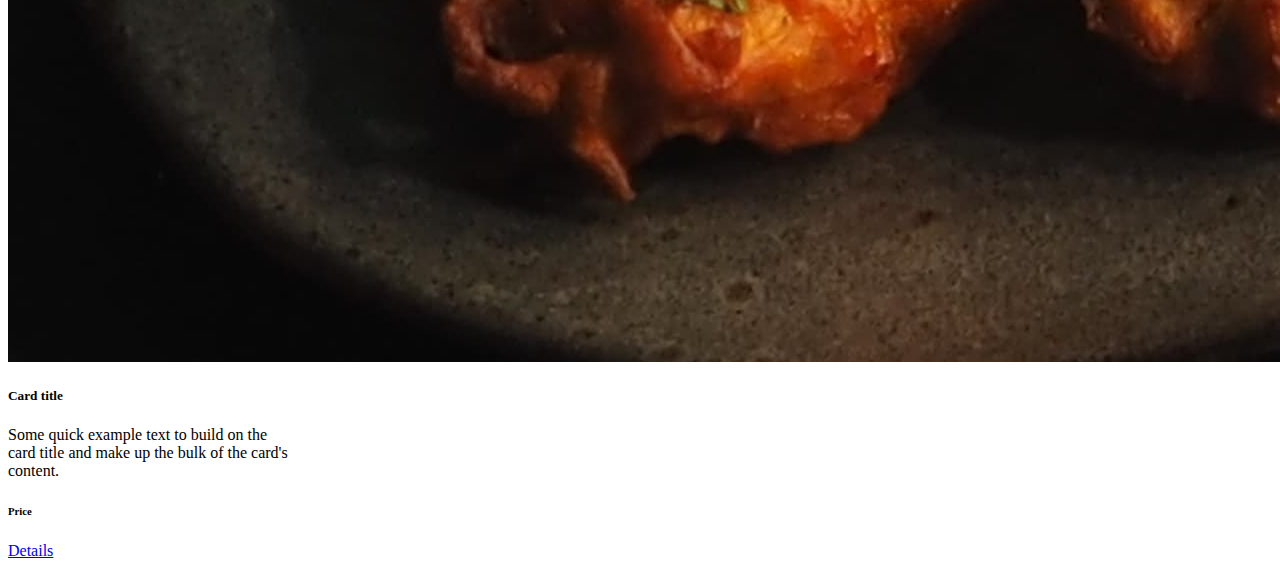
==== commit b38ee740: "corrijo detalles de formato en los archivos html" ====
--- a/index.html
+++ b/index.html
@@ -9,6 +9,7 @@
   <title>Home</title>
 </head>
 <body>
+
   <header>
     <!-- logo y navbar -->
     <nav class="navbar navbar-expand-lg bg-body-tertiary">
@@ -45,6 +46,7 @@
       </div>
     </nav>
   </header>
+
   <main>
     <!-- carousel -->
     <div id="carouselExample" class="carousel slide">
@@ -84,7 +86,7 @@
       <div class="container-fluid" id="div-2">    
           <form class="d-flex" role="search">
             <input class="form-control me-2" type="search" placeholder="Search" aria-label="Search">
-            <button class="btn btn-outline-success" type="submit">Search</button>
+            <button class="btn btn-outline-primary" type="submit">Search</button>
           </form>
         </div>
       </div>
@@ -139,11 +141,10 @@
           </div>          
         </div>
       </div>
-
     </section>
   </main>
+
   <footer>
-
     <nav class="navbar bg-body-tertiary d-flex justify-content-between align-items-center">
 
       <div class="container d-flex w-75 justify-content-start">
@@ -159,11 +160,11 @@
       </div>
 
       <p class="w-25 ms-auto p-3 mb-0 text-end">Cohort</p>
-
     </nav>
   </footer>
   
   <script src="https://cdn.jsdelivr.net/npm/bootstrap@5.3.1/dist/js/bootstrap.bundle.min.js" integrity="sha384-HwwvtgBNo3bZJJLYd8oVXjrBZt8cqVSpeBNS5n7C8IVInixGAoxmnlMuBnhbgrkm" crossorigin="anonymous"></script>
+
 </body>
 </html>
 
--- a/styles/styles.css
+++ b/styles/styles.css
@@ -1,10 +1,19 @@
 /* header */
+header{
+  width: 100%;
+  position: sticky;
+  top: 0;
+  z-index: 1;
+}
 
 .navbar-collapse{
   flex-grow: 0;
 }
 
 /* main */
+main{
+  height: 80%;
+}
 .carousel{
   height: 400px;
 }
@@ -37,7 +46,14 @@
 
 
 /* footer */
+footer{  
+  width: 100%;       
+  position: fixed;
+  bottom: 0; 
+}
 
+
+/* media queries */
 @media only screen and (min-width: 768px){
   #div-1{
     width: 50%;
@@ -47,14 +63,9 @@
   }
   .categorias{
     flex-wrap: nowrap;
-  }
+  }  
 }
 
-@media only screen and (min-width: 1024px){
-  #div-1{
-    width: 50%;
-  }
-  #div-2{
-    width: 40%;
-  }  
-}+/* @media only screen and (min-width: 1024px){
+  
+} */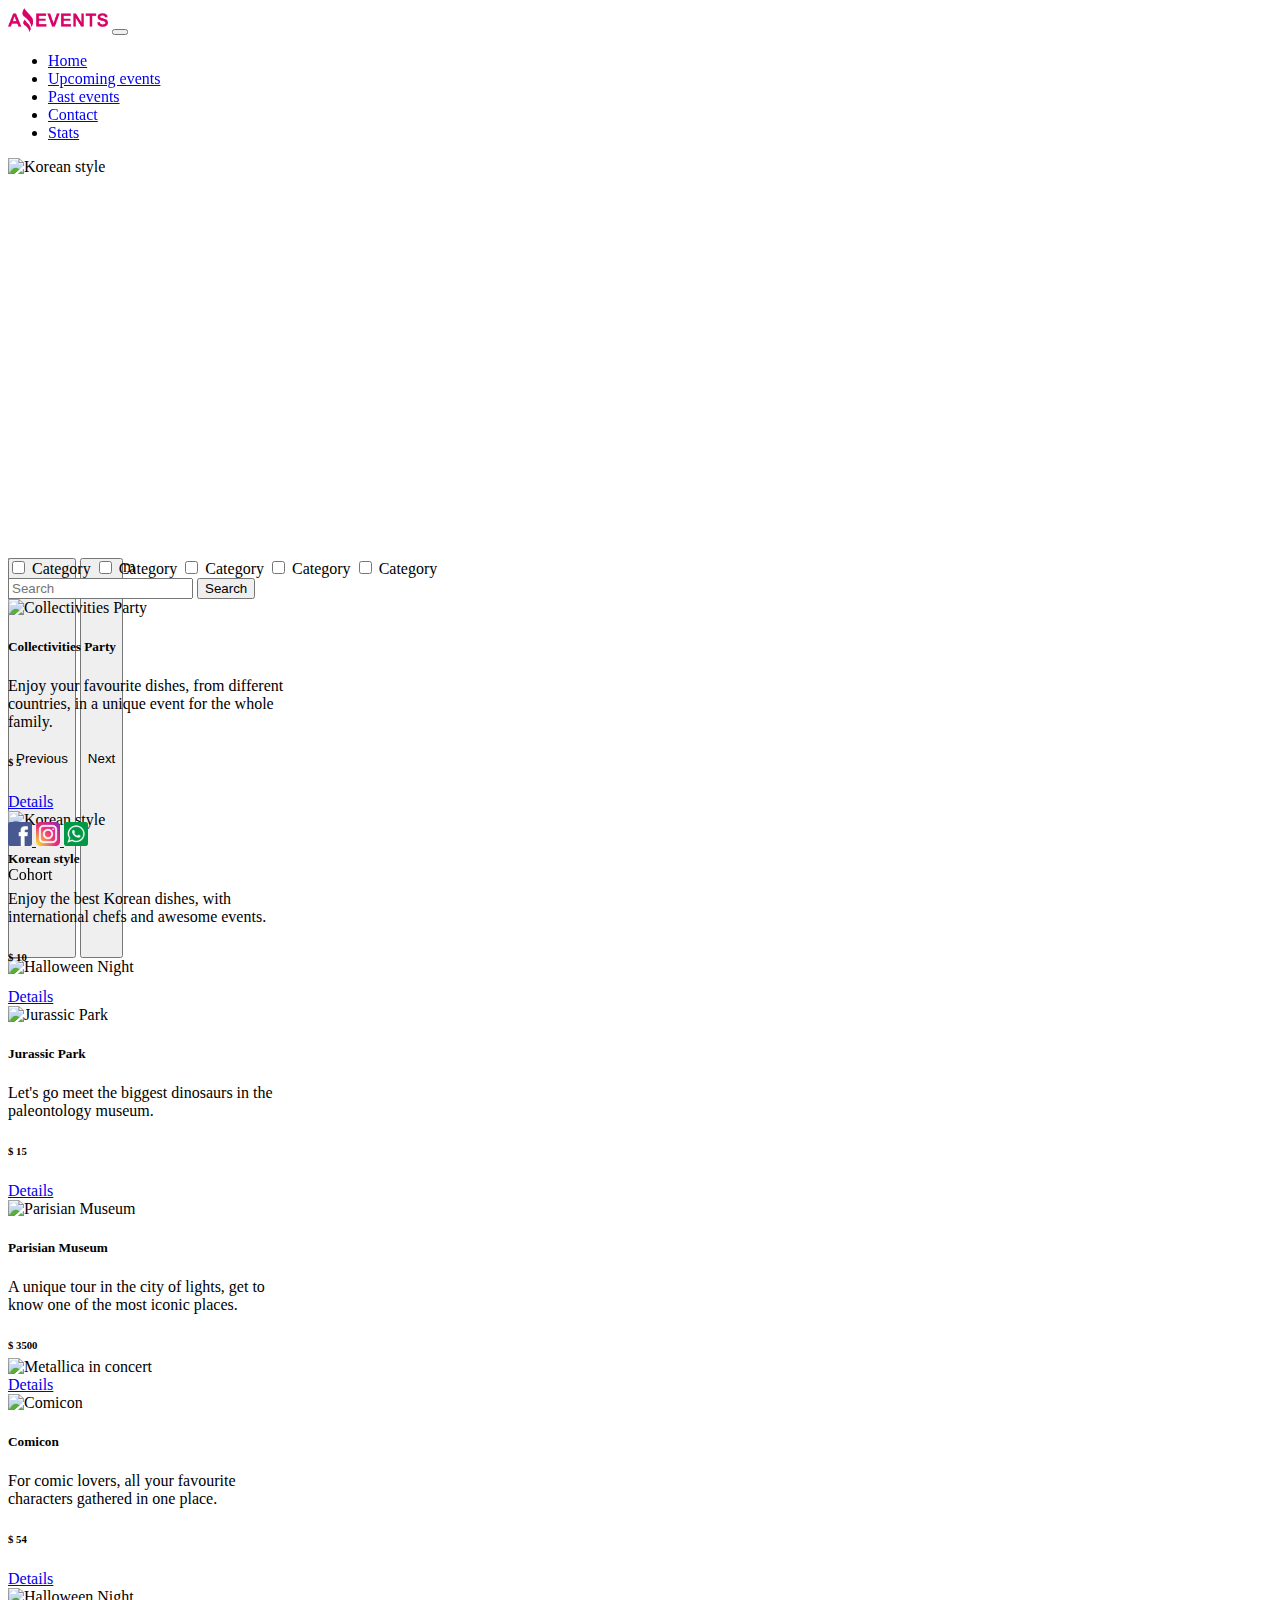
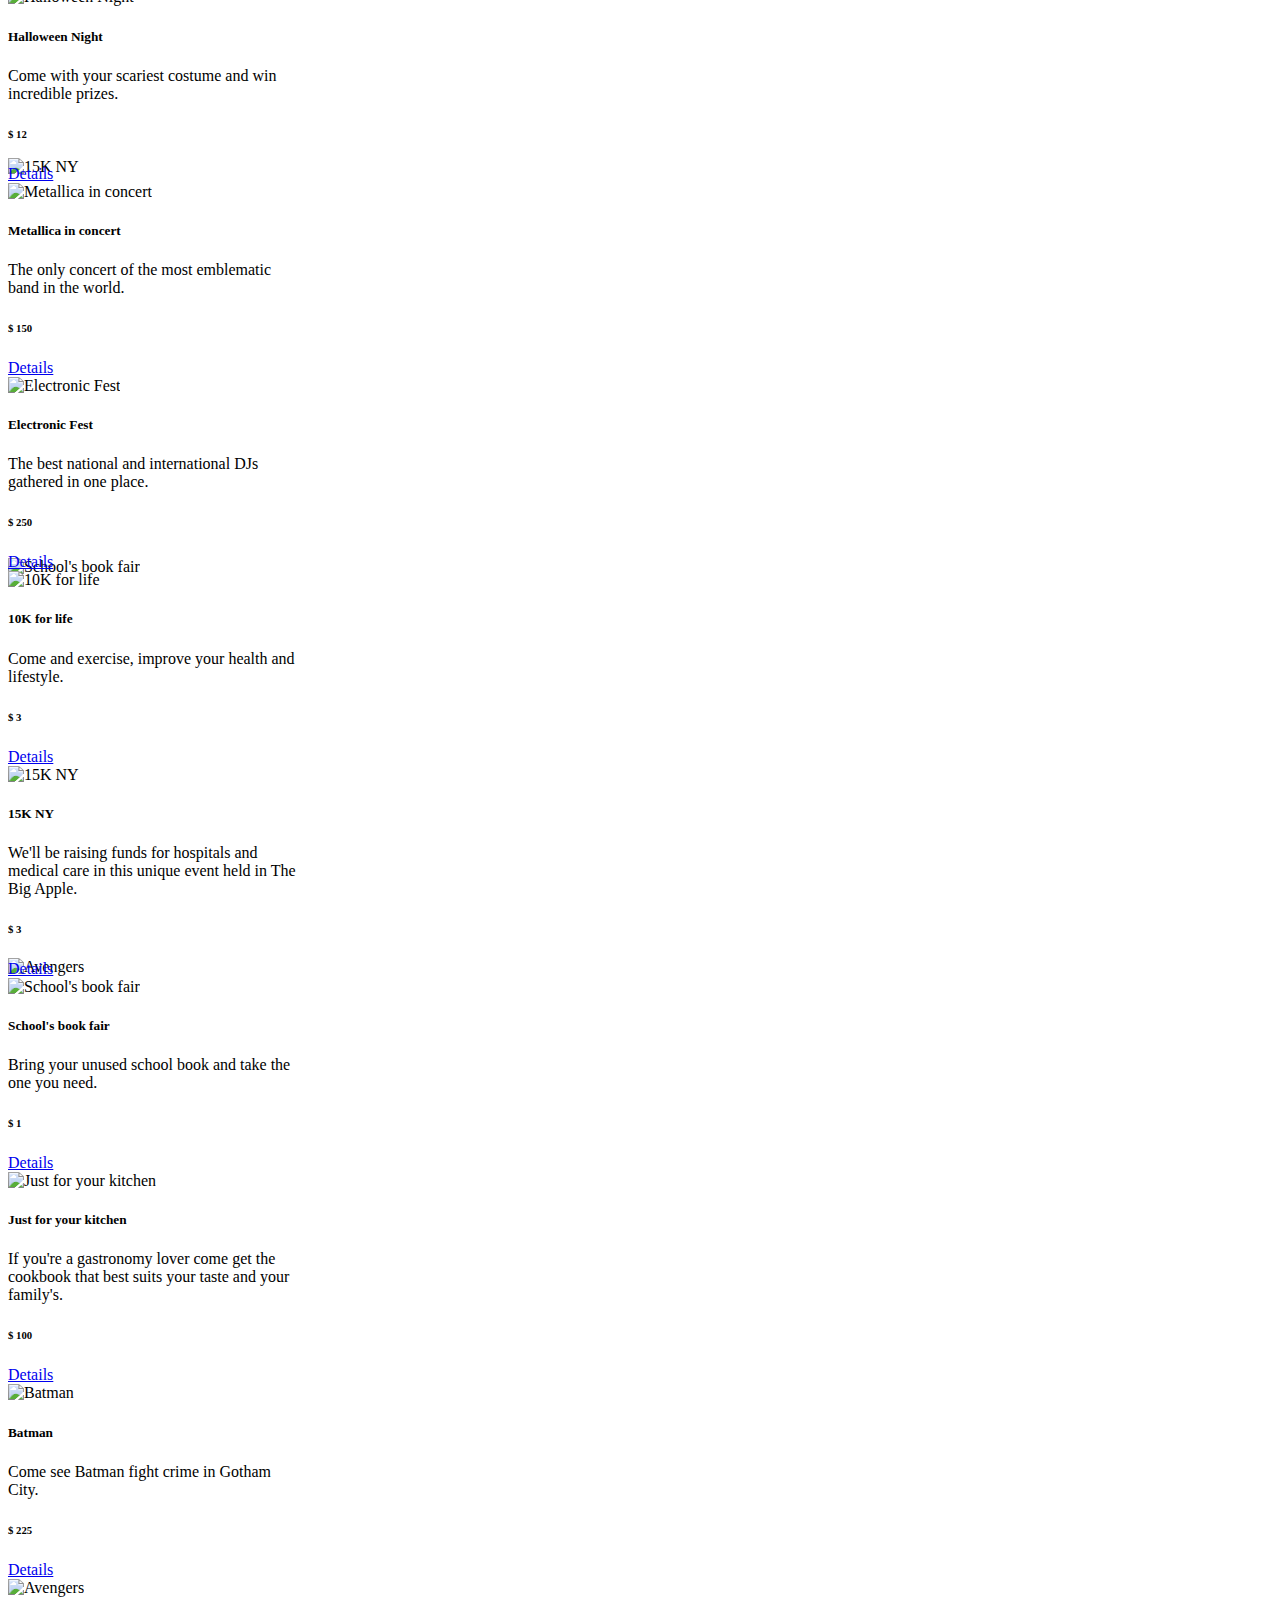
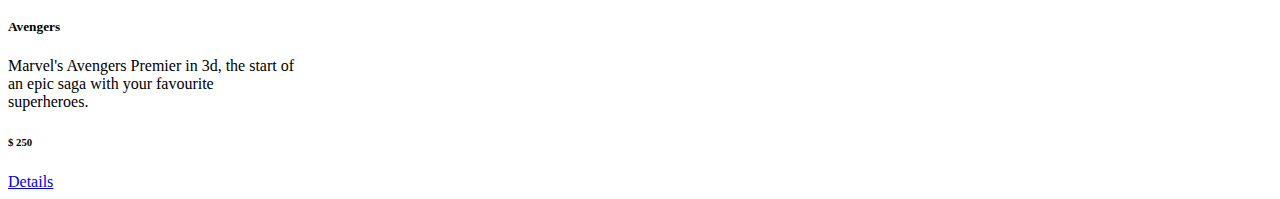
==== commit 1498581b: "agrego dinamismo a las cards y al carousel de index.html, upcoming_events.html y past_events.html" ====
--- a/index.html
+++ b/index.html
@@ -49,17 +49,9 @@
 
   <main>
     <!-- carousel -->
-    <div id="carouselExample" class="carousel slide">
-      <div class="carousel-inner">
-        <div class="carousel-item active">
-          <img src="./img/optional_banner_1.jpg" class="d-block w-100" alt="...">
-        </div>
-        <div class="carousel-item">
-          <img src="./img/optional_banner_2.jpg" class="d-block w-100" alt="...">
-        </div>
-        <div class="carousel-item">
-          <img src="./img/optional_banner_3.jpg" class="d-block w-100" alt="...">
-        </div>
+    <div id="carouselExampleAutoplaying" class="carousel slide" data-bs-ride="carousel">
+      <div class="carousel-inner" id="carousel-home">
+        <!-- se insertan las imagenes del carousel -->  
       </div>
       <button class="carousel-control-prev" type="button" data-bs-target="#carouselExample" data-bs-slide="prev">
         <span class="carousel-control-prev-icon" aria-hidden="true"></span>
@@ -93,54 +85,8 @@
     </section>
 
     <!-- cards -->
-    <section class="d-flex gap-3 py-5 justify-content-center flex-wrap">
-      <div class="card shadow p-3 mb-5 bg-body-tertiary rounded" style="width: 18rem;">
-        <img src="./img/food_fair.jpg" class="card-img-top" alt="...">
-        <div class="card-body">
-          <h5 class="card-title">Card title</h5>
-          <p class="card-text">Some quick example text to build on the card title and make up the bulk of the card's content.</p>
-          <div class="d-flex justify-content-between">
-            <h6 class="card-title">Price</h6>
-            <a href="#" class="btn btn-primary">Details</a>
-          </div>          
-        </div>
-      </div>
-
-      <div class="card shadow p-3 mb-5 bg-body-tertiary rounded" style="width: 18rem;">
-        <img src="./img/food_fair.jpg" class="card-img-top" alt="...">
-        <div class="card-body">
-          <h5 class="card-title">Card title</h5>
-          <p class="card-text">Some quick example text to build on the card title and make up the bulk of the card's content.</p>
-          <div class="d-flex justify-content-between">
-            <h6 class="card-title">Price</h6>
-            <a href="#" class="btn btn-primary">Details</a>
-          </div>          
-        </div>
-      </div>
-
-      <div class="card shadow p-3 mb-5 bg-body-tertiary rounded" style="width: 18rem;">
-        <img src="./img/food_fair.jpg" class="card-img-top" alt="...">
-        <div class="card-body">
-          <h5 class="card-title">Card title</h5>
-          <p class="card-text">Some quick example text to build on the card title and make up the bulk of the card's content.</p>
-          <div class="d-flex justify-content-between">
-            <h6 class="card-title">Price</h6>
-            <a href="#" class="btn btn-primary">Details</a>
-          </div>          
-        </div>
-      </div>
-
-      <div class="card shadow p-3 mb-5 bg-body-tertiary rounded" style="width: 18rem;">
-        <img src="./img/food_fair.jpg" class="card-img-top" alt="...">
-        <div class="card-body">
-          <h5 class="card-title">Card title</h5>
-          <p class="card-text">Some quick example text to build on the card title and make up the bulk of the card's content.</p>
-          <div class="d-flex justify-content-between">
-            <h6 class="card-title">Price</h6>
-            <a href="#" class="btn btn-primary">Details</a>
-          </div>          
-        </div>
-      </div>
+    <section class="d-flex gap-3 py-5 justify-content-center flex-wrap" id="card-section-home"> 
+      <!-- se insertan las cards -->
     </section>
   </main>
 
@@ -164,7 +110,8 @@
   </footer>
   
   <script src="https://cdn.jsdelivr.net/npm/bootstrap@5.3.1/dist/js/bootstrap.bundle.min.js" integrity="sha384-HwwvtgBNo3bZJJLYd8oVXjrBZt8cqVSpeBNS5n7C8IVInixGAoxmnlMuBnhbgrkm" crossorigin="anonymous"></script>
-
+  <script src="./js/data.js"></script>
+  <script src="./js/main_index.js"></script>
 </body>
 </html>
 
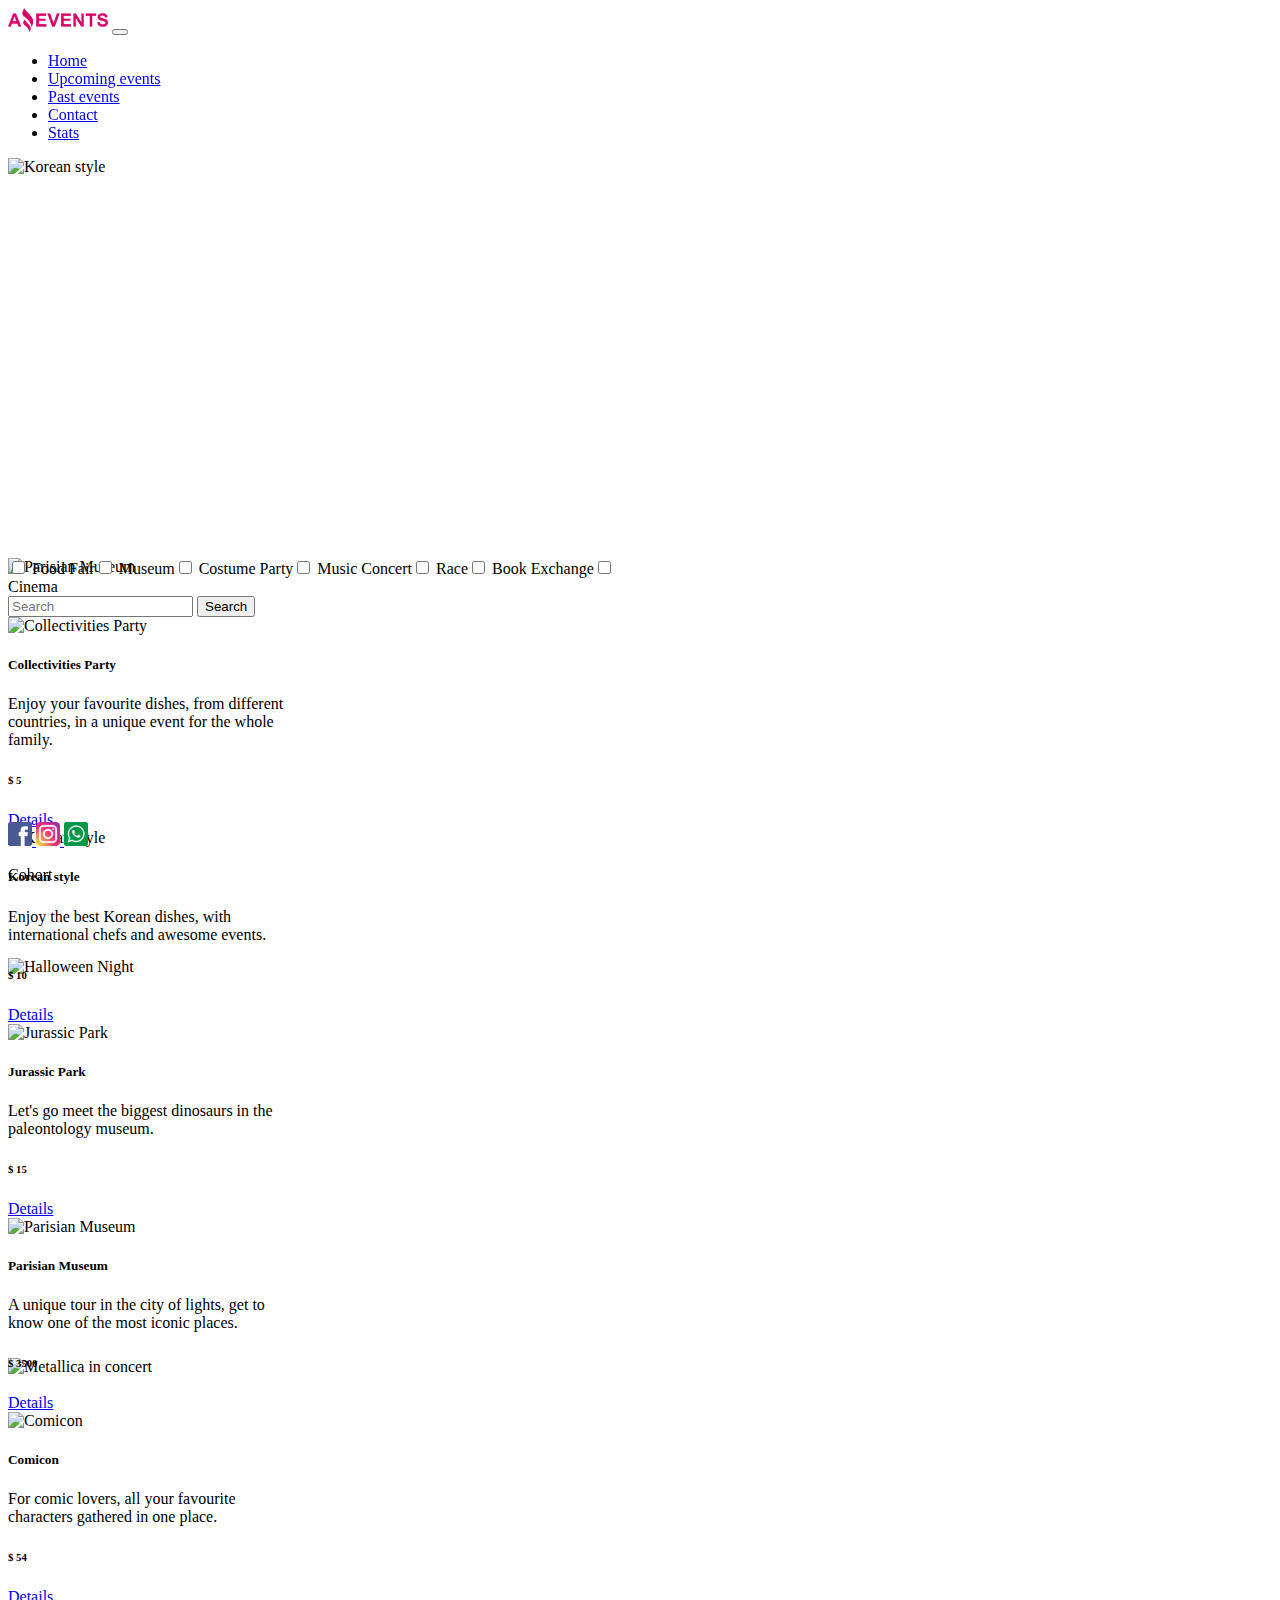
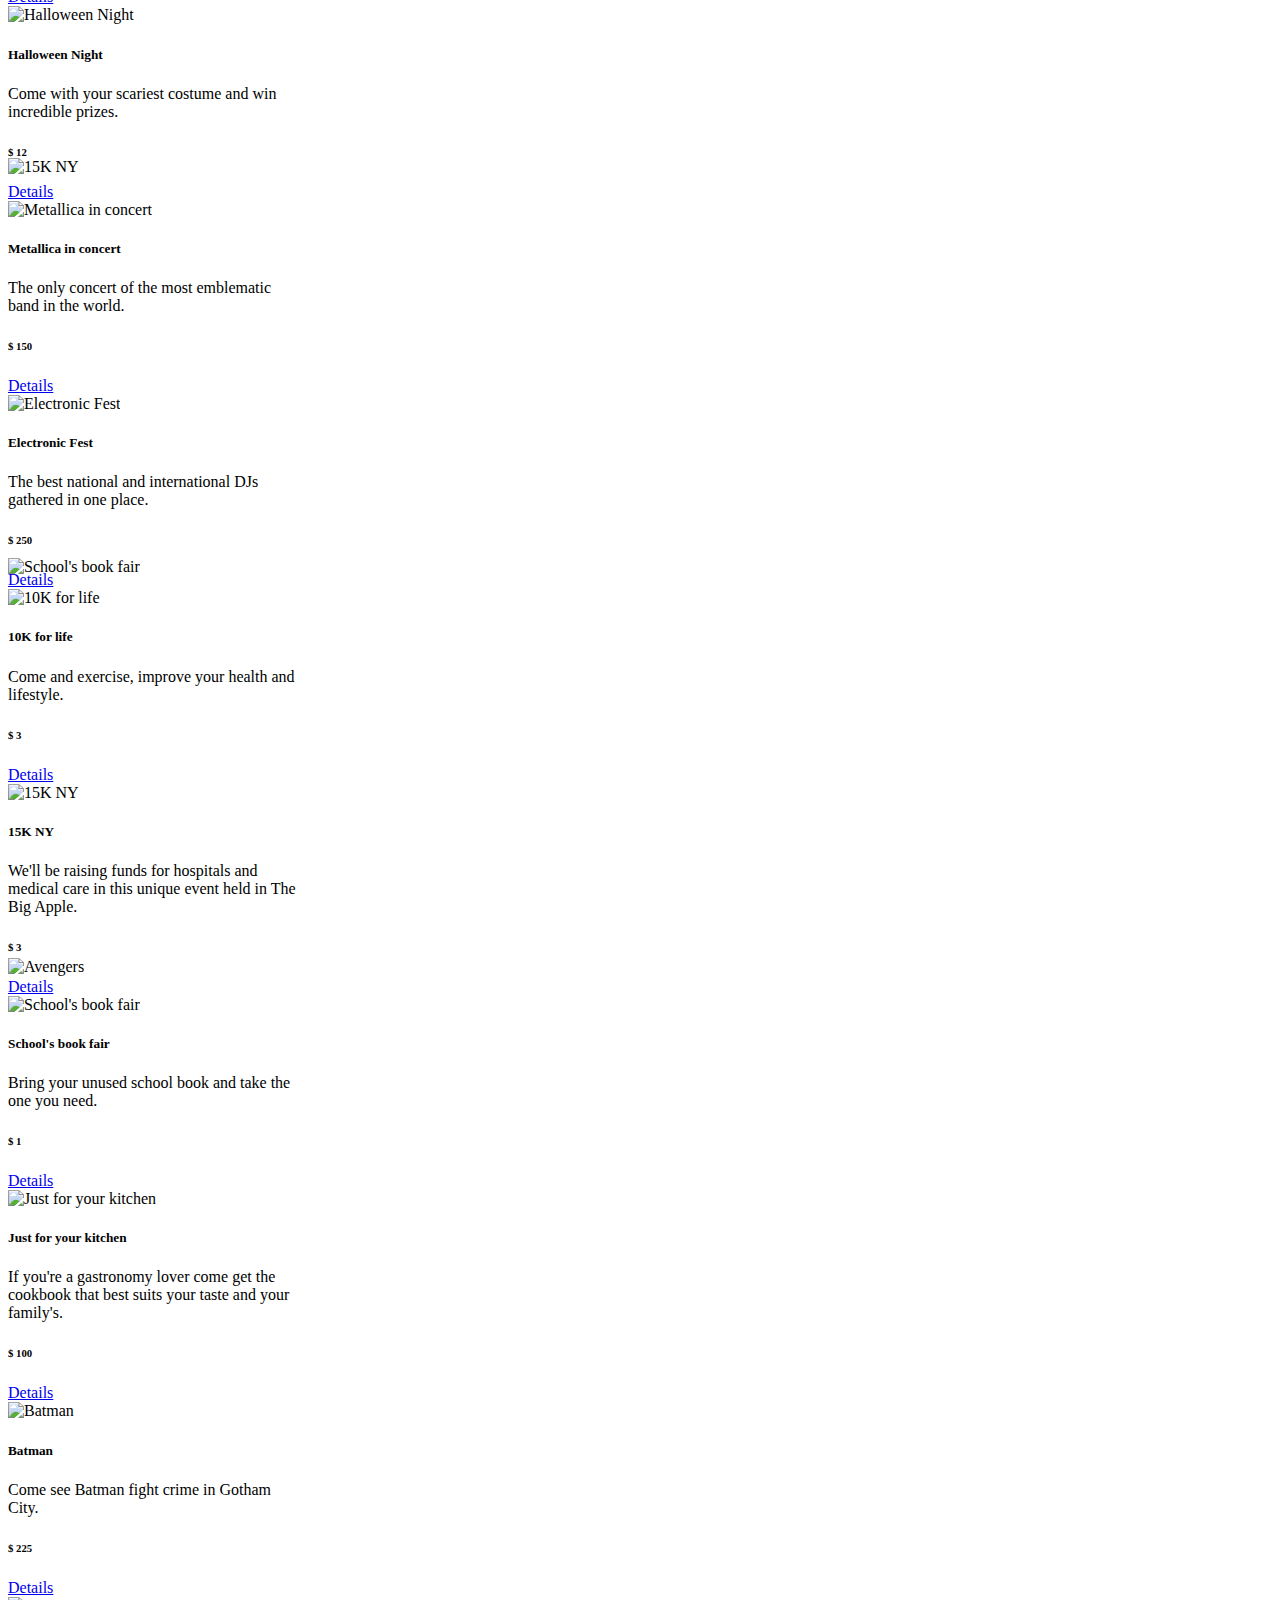
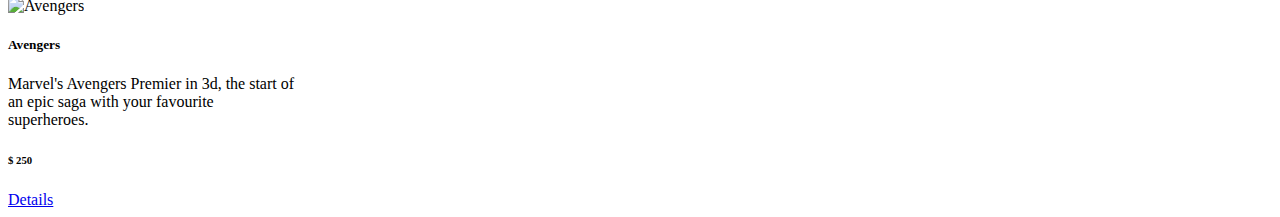
==== commit 43646394: "agrego dinamismo en los checkbox de categorias en index.html, upcoming_events.html y past_events.htm" ====
--- a/index.html
+++ b/index.html
@@ -52,26 +52,14 @@
     <div id="carouselExampleAutoplaying" class="carousel slide" data-bs-ride="carousel">
       <div class="carousel-inner" id="carousel-home">
         <!-- se insertan las imagenes del carousel -->  
-      </div>
-      <button class="carousel-control-prev" type="button" data-bs-target="#carouselExample" data-bs-slide="prev">
-        <span class="carousel-control-prev-icon" aria-hidden="true"></span>
-        <span class="visually-hidden">Previous</span>
-      </button>
-      <button class="carousel-control-next" type="button" data-bs-target="#carouselExample" data-bs-slide="next">
-        <span class="carousel-control-next-icon" aria-hidden="true"></span>
-        <span class="visually-hidden">Next</span>
-      </button>
+      </div>      
     </div>
 
     <!-- categorias y barra de busqueda -->
     <section class="categorias d-flex flex-wrap gap-3 pt-5">      
       <div class="input-group mb-3" id="div-1">
-        <div class="input-group-text ms-2 gap-3 d-flex flex-wrap justify-content-center">
-          <label><input type="checkbox" id="cbox1" name="cbox1" value="category"/> Category</label>
-          <label><input type="checkbox" id="cbox2" name="cbox2" value="category"/> Category</label>
-          <label><input type="checkbox" id="cbox3" name="cbox3" value="category"/> Category</label>
-          <label><input type="checkbox" id="cbox4" name="cbox4" value="category"/> Category</label>
-          <label><input type="checkbox" id="cbox5" name="cbox5" value="category"/> Category</label>
+        <div class="input-group-text ms-2 gap-3 d-flex flex-wrap justify-content-center" id="checkbox-categorias">
+          <!-- se insertan los checkbox -->
         </div>          
       </div>        
       
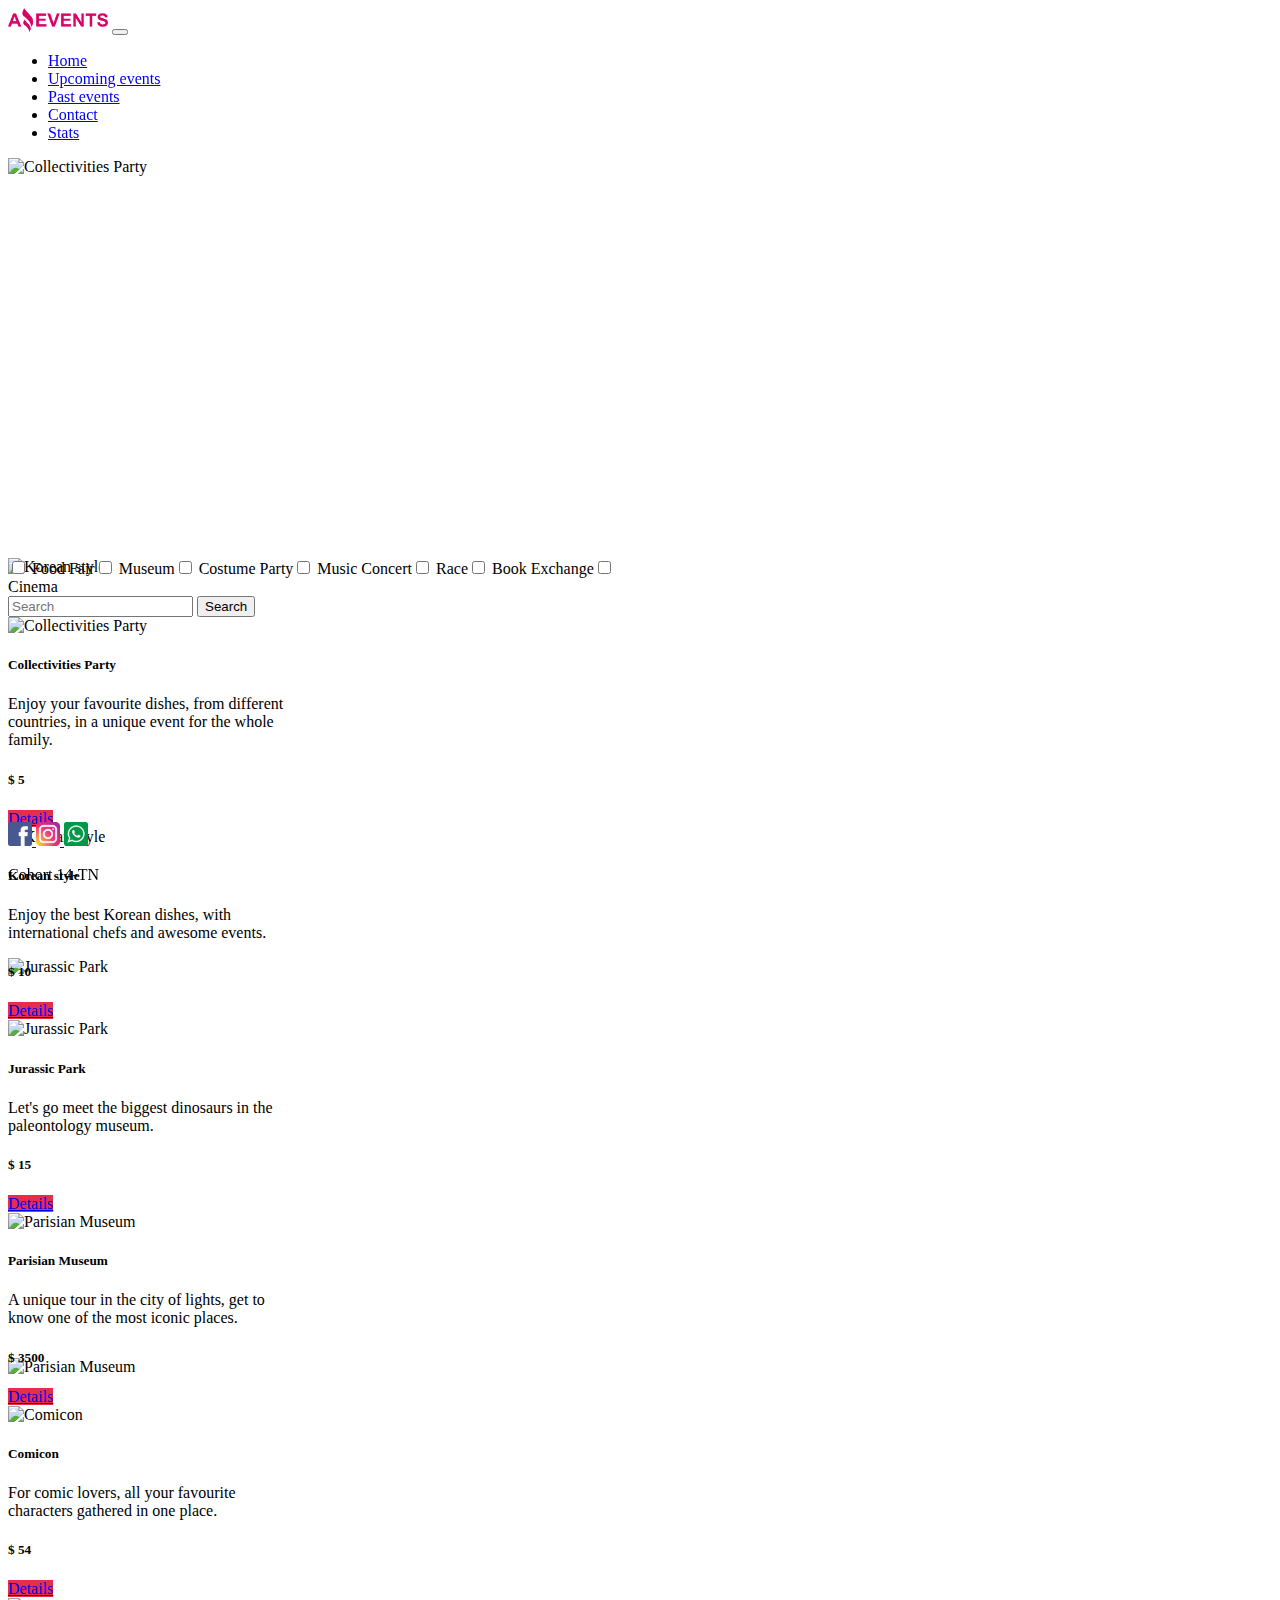
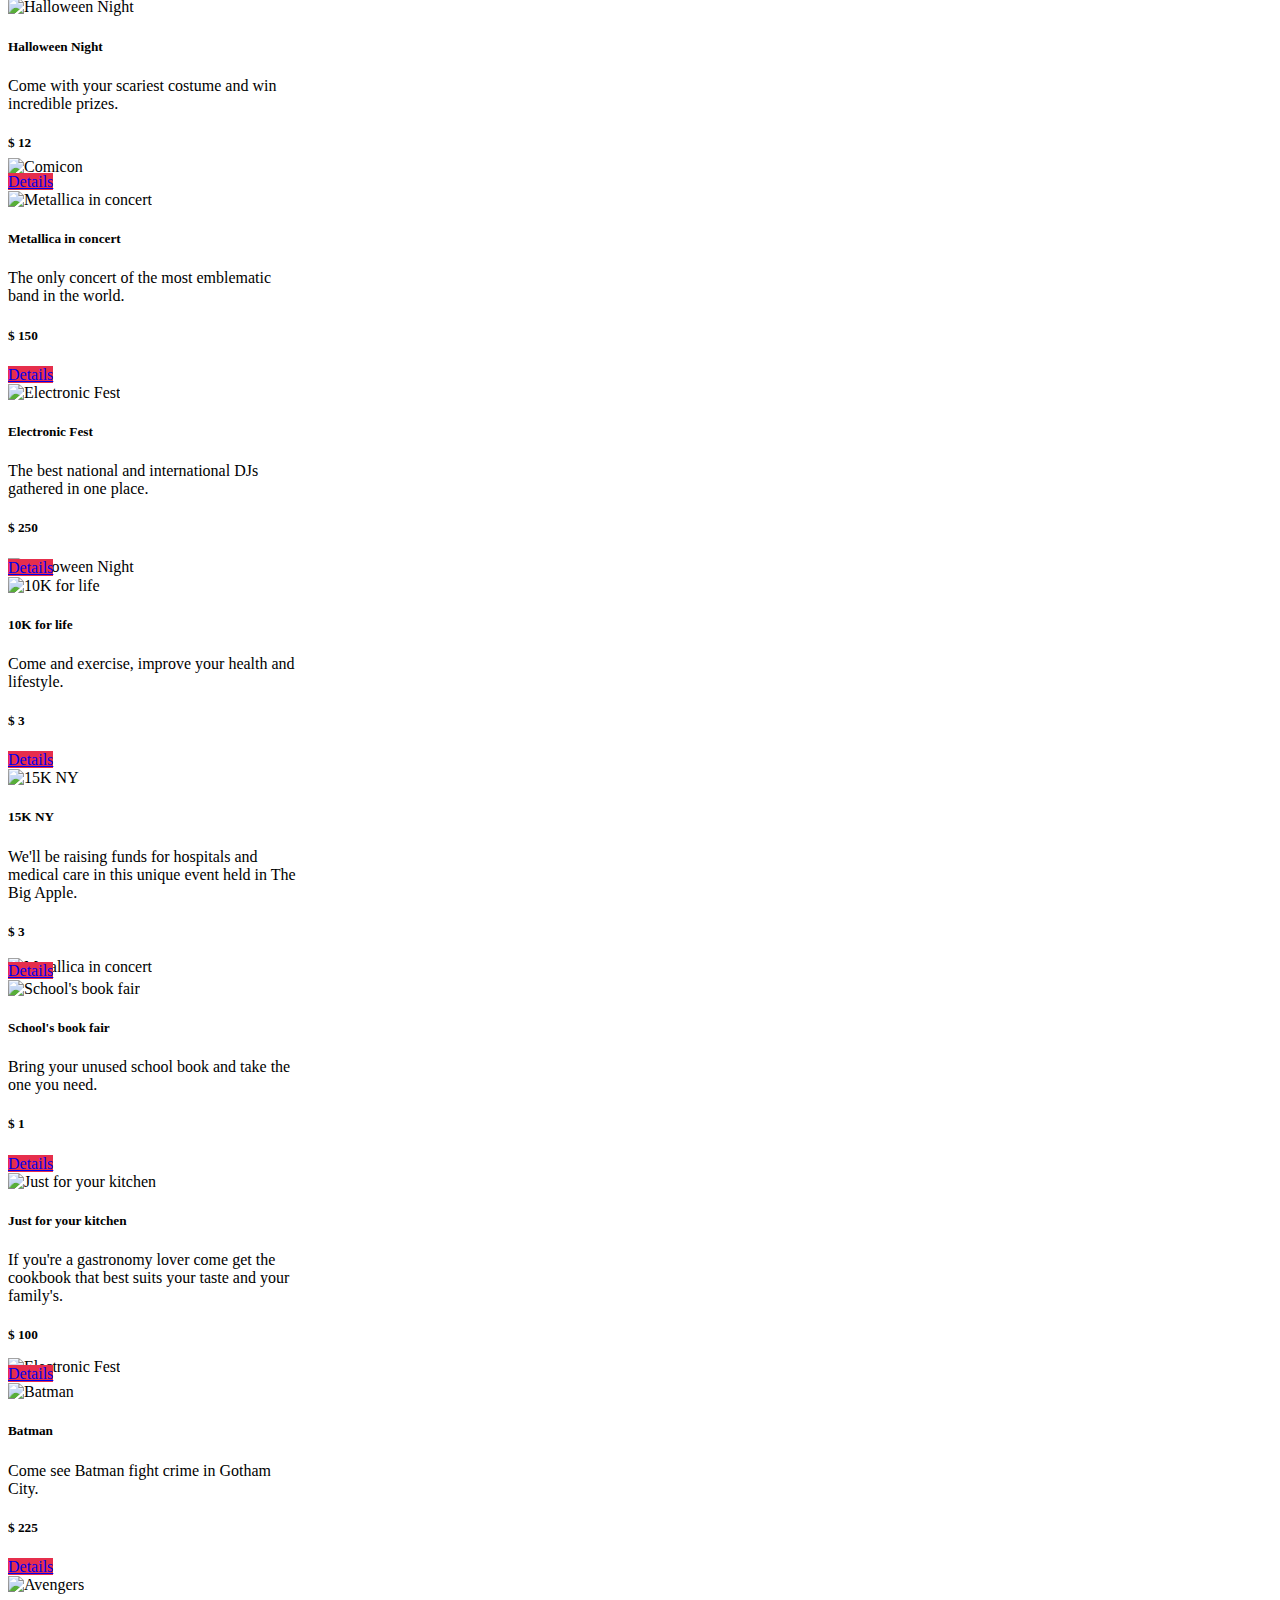
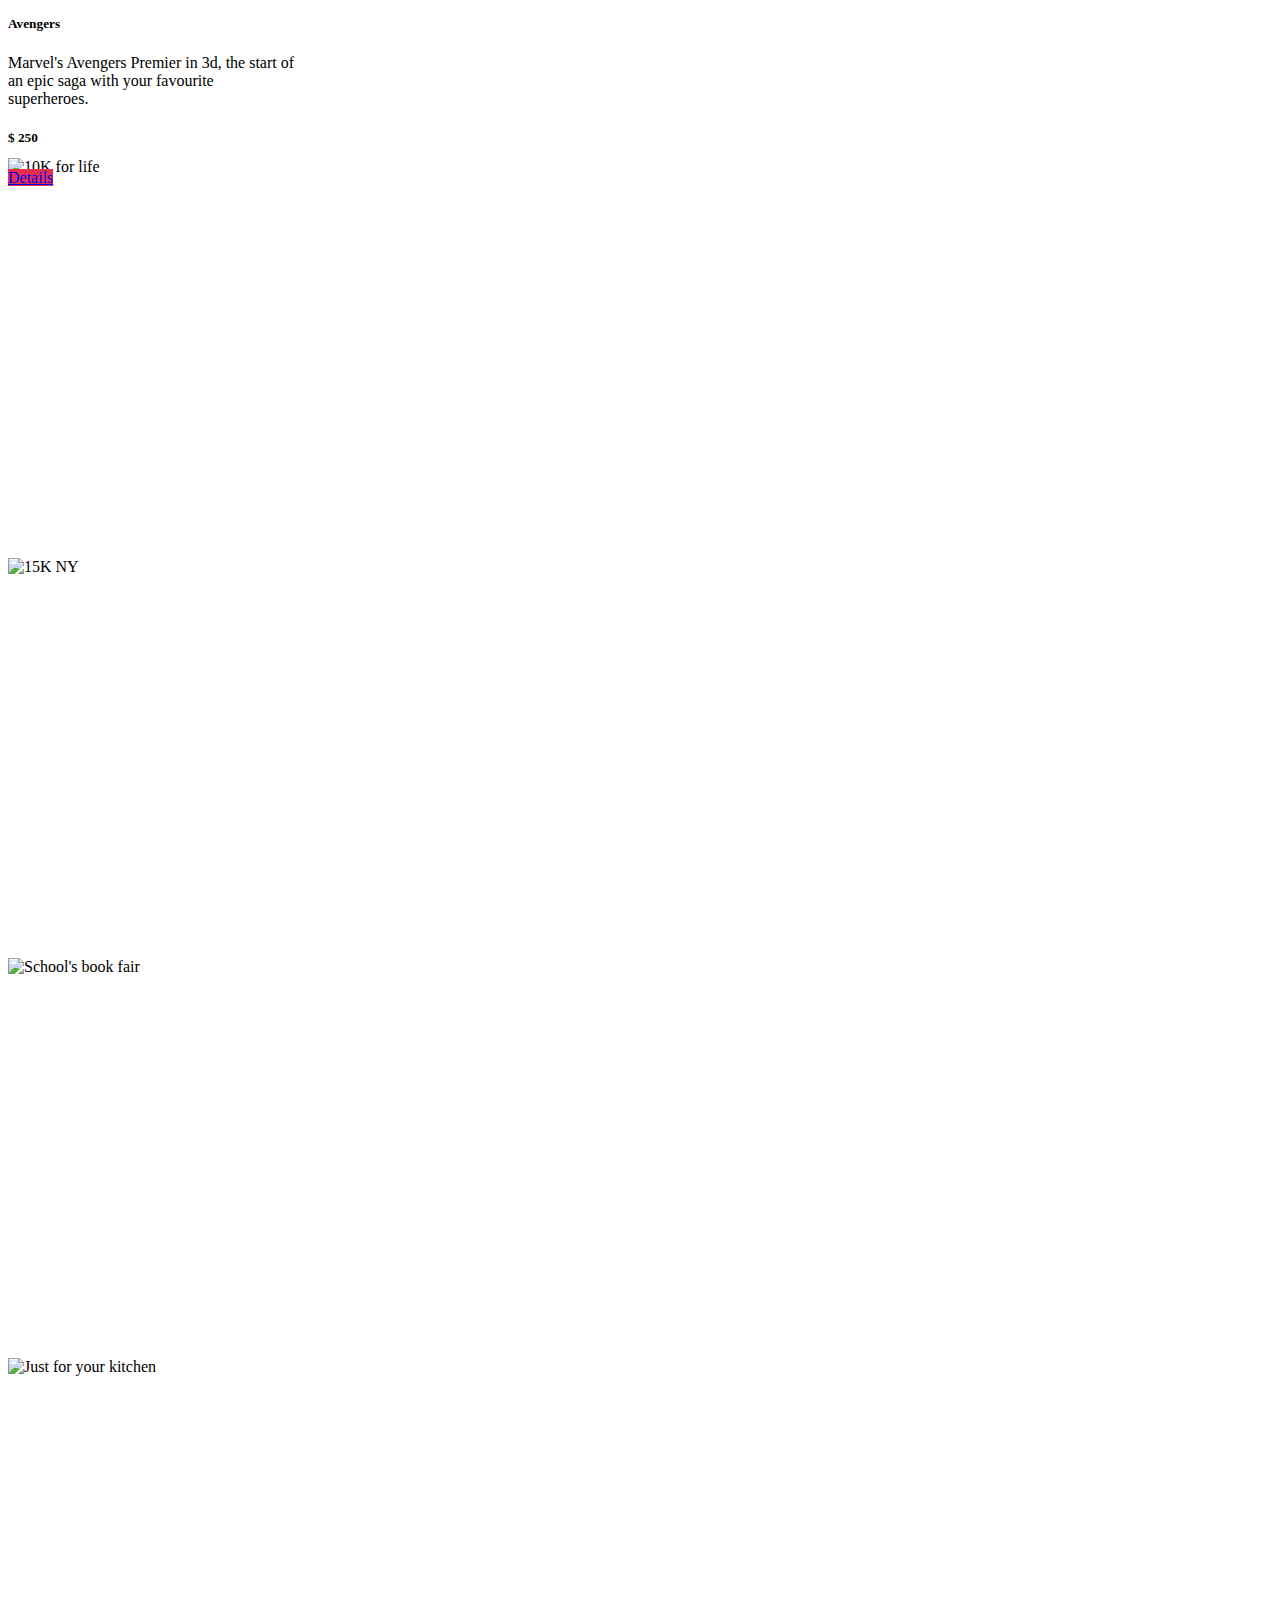
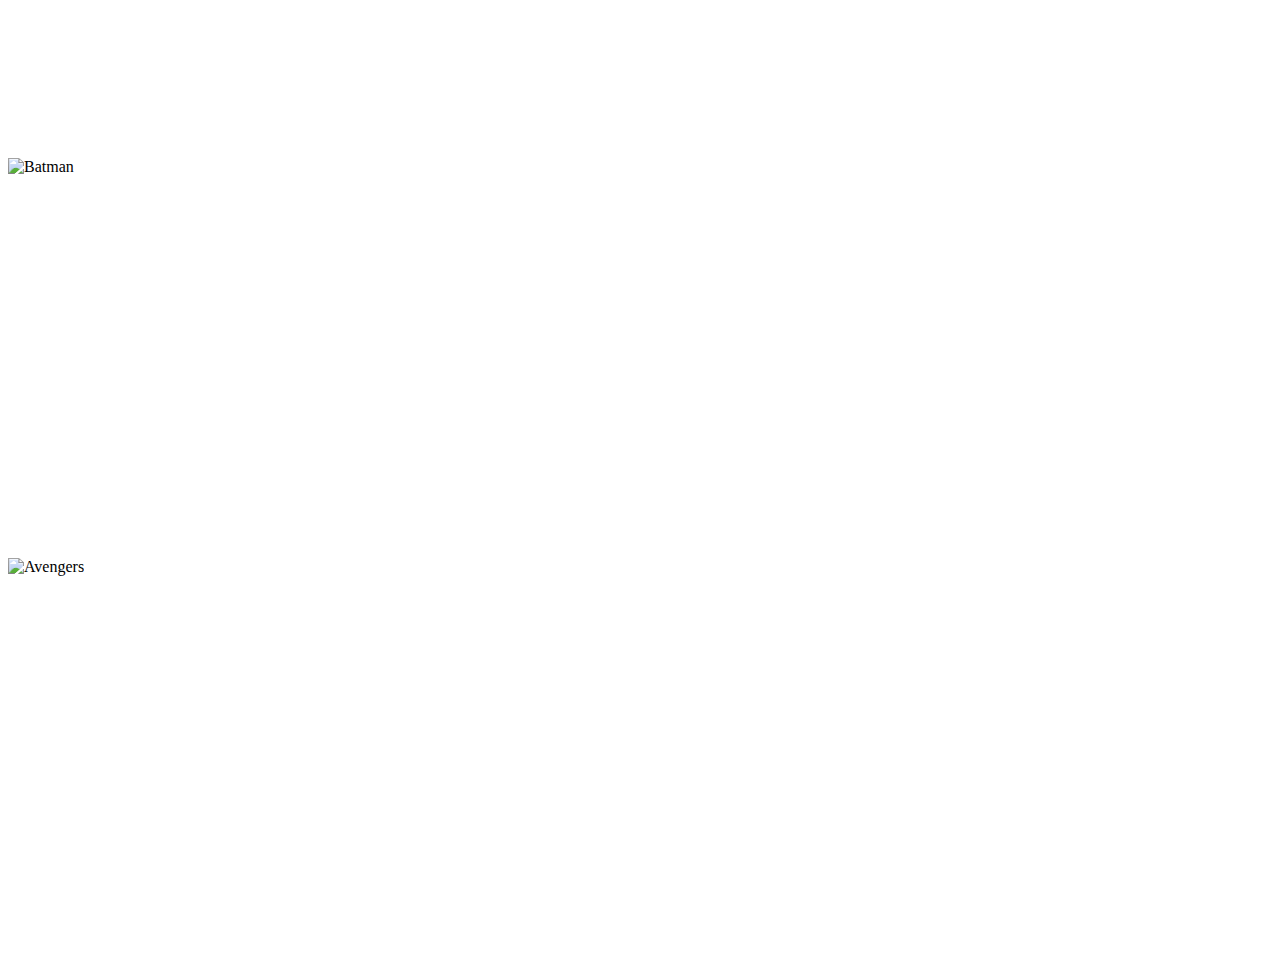
==== commit 79686d0b: "agrego filtro por barra de busqueda y filtro combinado en la pagina Home. Tambien la funcion para no" ====
--- a/index.html
+++ b/index.html
@@ -55,14 +55,14 @@
       </div>      
     </div>
 
-    <!-- categorias y barra de busqueda -->
+    <!-- checkbox categorias -->
     <section class="categorias d-flex flex-wrap gap-3 pt-5">      
       <div class="input-group mb-3" id="div-1">
         <div class="input-group-text ms-2 gap-3 d-flex flex-wrap justify-content-center" id="checkbox-categorias">
           <!-- se insertan los checkbox -->
         </div>          
       </div>        
-      
+      <!-- barra de busqueda -->
       <div class="container-fluid" id="div-2">    
           <form class="d-flex" role="search">
             <input class="form-control me-2" type="search" placeholder="Search" aria-label="Search">
@@ -93,7 +93,7 @@
         </a>
       </div>
 
-      <p class="w-25 ms-auto p-3 mb-0 text-end">Cohort</p>
+      <p class="w-25 ms-auto p-3 mb-0 text-end">Cohort 14-TN</p>
     </nav>
   </footer>
   
--- a/styles/styles.css
+++ b/styles/styles.css
@@ -5,43 +5,81 @@
   top: 0;
   z-index: 1;
 }
-
 .navbar-collapse{
   flex-grow: 0;
+}
+.navbar-nav{
+  --bs-nav-link-hover-color: rgb(230, 46, 76);
 }
 
 /* main */
 main{
   height: 80%;
 }
-.carousel{
+.carousel, .carousel-inner, .carousel-item{
   height: 400px;
-}
-.carousel-inner{
-  height: 400px;  
-}
-.carousel-item{
-  height: 400px;  
-}
-.carousel-control-prev,
-.carousel-control-prev-icon,
-.carousel-control-next,
-.carousel-control-next-icon{
-  height: 400px; 
 }
 .carousel-item>img{
   object-fit: cover;
   height: 100%;
 }
-#div-1{
-  width: 100%;
-}
-#div-2{
+#div-1, #div-2{
   width: 100%;
 }
 .input-group-text{
   background-color: white;
   border: none;
+}
+.card{
+  transition-property: all;
+  transition-duration: 0.5s;
+}
+.card:hover{
+  transform: scale(1.1);
+  --bs-card-border-color: rgb(233, 78, 6);  
+}
+.btn-primary{
+  background-color:rgb(230, 46, 76);
+  border: rgb(176, 36, 60);
+  --bs-btn-hover-bg: rgb(209, 10, 43);  
+  --bs-btn-hover-border-color: rgb(187, 7, 37);  
+  --bs-btn-active-bg: rgb(233, 78, 6);
+  --bs-btn-active-border-color: rgb(176, 36, 60);
+}
+.btn-outline-primary{
+  --bs-btn-color: rgb(230, 46, 76);
+  --bs-btn-border-color: rgb(230, 46, 76);
+  --bs-btn-hover-bg: rgb(215, 32, 62);
+  --bs-btn-hover-border-color: rgb(230, 46, 76);  
+  --bs-btn-active-bg: rgb(233, 78, 6);  
+  --bs-btn-active-border-color: rgb(230, 46, 76);
+}
+#formulario{
+  height: 500px;
+}
+#tablas{
+  height: 800px;
+}
+#mensaje-error{
+  background-color: rgb(255, 167, 126);
+}
+
+/* estilos de prueba para corazon cards */
+#card-cont{
+  position: relative;
+}
+.icon{
+  width: 24px;
+  height: 24px;
+  position: absolute;
+  top: 25px;
+  right: 25px;   
+}
+.icon:hover{
+  fill: rgb(246, 77, 77);
+}
+.heart-fill{
+  fill: rgb(232, 39, 39);
 }
 
 
@@ -68,4 +106,5 @@
 
 /* @media only screen and (min-width: 1024px){
   
-} */+} */
+
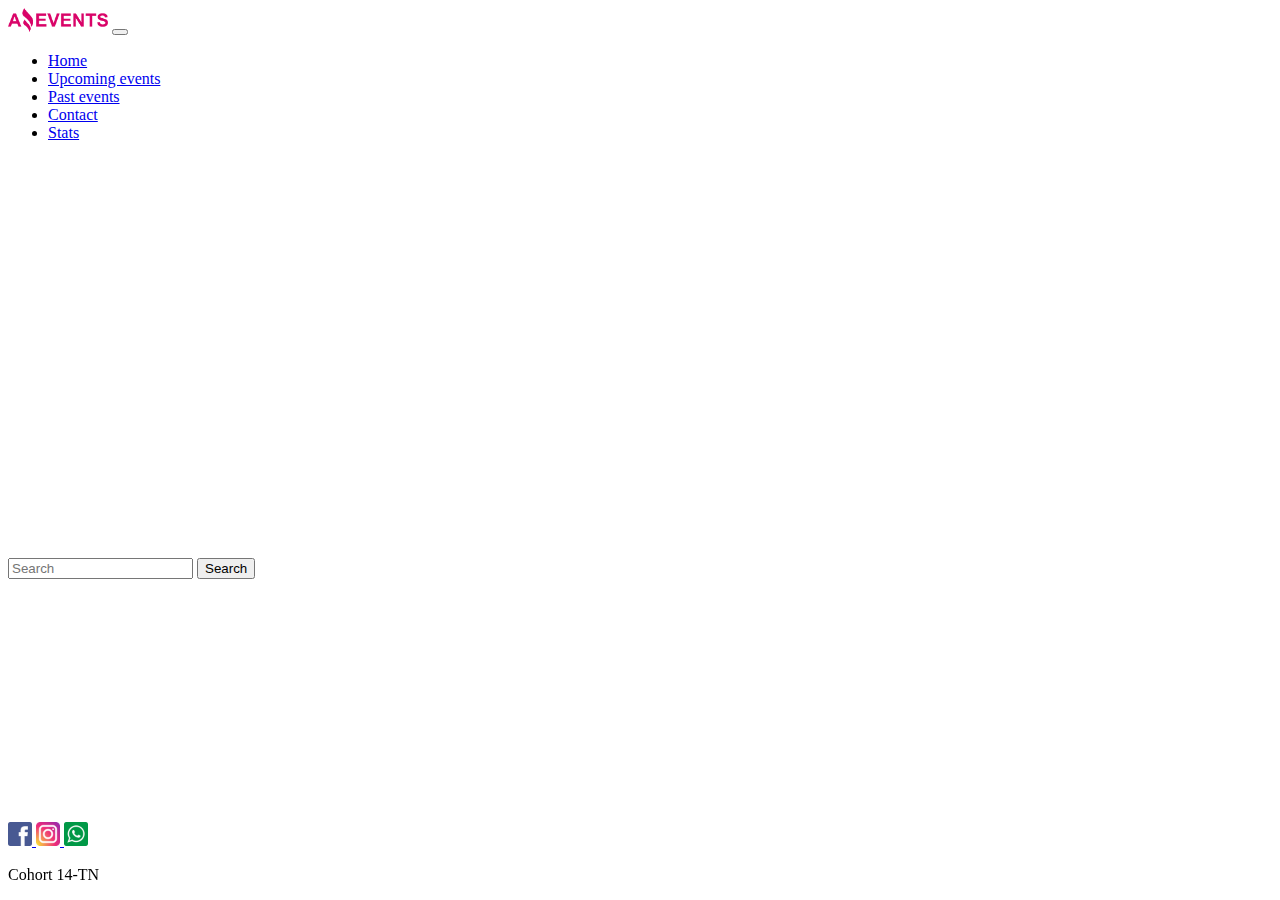
==== commit 9e299912: "agrego el fetch a upcoming.js" ====
--- a/index.html
+++ b/index.html
@@ -98,7 +98,7 @@
   </footer>
   
   <script src="https://cdn.jsdelivr.net/npm/bootstrap@5.3.1/dist/js/bootstrap.bundle.min.js" integrity="sha384-HwwvtgBNo3bZJJLYd8oVXjrBZt8cqVSpeBNS5n7C8IVInixGAoxmnlMuBnhbgrkm" crossorigin="anonymous"></script>
-  <script src="./js/data.js"></script>
+  <!-- <script src="./js/data.js"></script> -->
   <script src="./js/main_index.js"></script>
 </body>
 </html>
